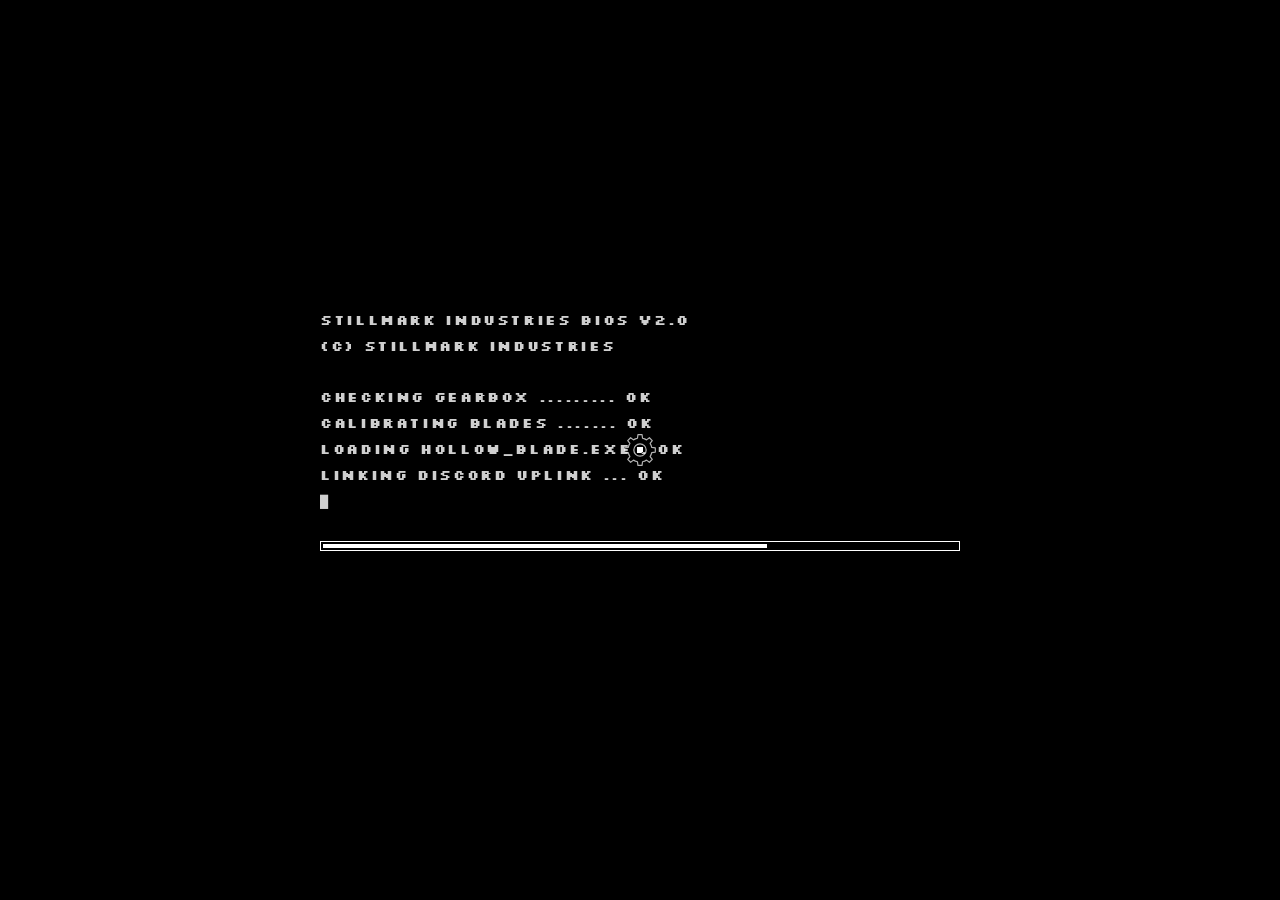
==== index.html @ 7220c311 "Picture blocks keep full width before the picture loads Co-Authored-By: Claude Sonnet 5.5 <noreply@a" ====
﻿<!DOCTYPE html>
<html lang="en">
<head>
<meta charset="utf-8">
<meta name="viewport" content="width=device-width, initial-scale=1, viewport-fit=cover">
<title>Stillmark Industries</title>
<meta name="description" content="Stillmark Industries - home of Hollow Blade.">
<meta name="theme-color" content="#000000">
<meta name="color-scheme" content="dark">
<meta name="mobile-web-app-capable" content="yes">
<meta name="apple-mobile-web-app-capable" content="yes">
<meta name="apple-mobile-web-app-title" content="Stillmark">
<meta name="apple-mobile-web-app-status-bar-style" content="black">
<link rel="manifest" href="manifest.webmanifest">
<link rel="apple-touch-icon" href="icons/apple-touch-icon.png">
<meta property="og:title" content="Stillmark Industries">
<meta property="og:description" content="Home of Hollow Blade. More games soon.">
<link rel="icon" href="data:image/svg+xml,%3Csvg xmlns='http://www.w3.org/2000/svg' viewBox='0 0 32 32'%3E%3Crect width='32' height='32' fill='%23000'/%3E%3Ccircle cx='16' cy='16' r='9' fill='none' stroke='%23fff' stroke-width='4' stroke-dasharray='4 3'/%3E%3C/svg%3E">
<link rel="preconnect" href="https://fonts.googleapis.com">
<link rel="preconnect" href="https://fonts.gstatic.com" crossorigin>
<link href="https://fonts.googleapis.com/css2?family=Silkscreen:wght@400;700&display=swap" rel="stylesheet">
<link rel="stylesheet" href="style.css?v=36">
</head>
<body class="menu">
  <canvas id="fx" aria-hidden="true"></canvas>

  <div class="bg-gears" aria-hidden="true">
    <div class="g" style="--x:-8vmin;--y:-10vmin;--s:44vmin;--d:14"><svg class="gear dim" data-teeth="16" data-outer="100" data-root="86" data-ring="66" data-hub="10" data-spokes="4" style="--t:90s"></svg></div>
    <div class="g" style="--x:calc(100% - 34vmin);--y:calc(100% - 30vmin);--s:56vmin;--d:-20"><svg class="gear dim rev" data-teeth="20" data-outer="100" data-root="88" data-ring="70" data-hub="12" data-spokes="5" style="--t:130s"></svg></div>
    <div class="g" style="--x:calc(100% - 20vmin);--y:-6vmin;--s:26vmin;--d:26"><svg class="gear dim" data-teeth="10" data-outer="100" data-root="82" data-ring="58" data-hub="14" data-spokes="3" style="--t:50s"></svg></div>
    <div class="g" style="--x:6vmin;--y:calc(100% - 18vmin);--s:22vmin;--d:-30"><svg class="gear dim rev" data-teeth="9" data-outer="100" data-root="80" data-ring="56" data-hub="14" data-spokes="3" style="--t:44s"></svg></div>
  </div>

  <main class="stage">
    <div class="gear-wrap flash clicky" title="Give it a spin" aria-hidden="true">
      <svg class="gear main" data-teeth="14" data-outer="100" data-root="84" data-ring="64" data-hub="16" data-spokes="7" style="--t:16s"></svg>
    </div>
    <h1 class="title" data-text="STILLMARK INDUSTRIES" aria-label="Stillmark Industries"></h1>
    <a class="enter" href="games.html" data-go aria-label="Enter">
      <svg viewBox="0 0 200 60" preserveAspectRatio="none" aria-hidden="true"><polygon points="2,30 30,3 170,3 198,30 170,57 30,57"/></svg>
      <span>ENTER</span>
    </a>
    <p class="hint">PRESS <b>ENTER</b> TO CONTINUE</p>
    <nav class="quick" aria-label="Quick links">
      <a href="games.html" data-go>GAMES</a>
      <a href="workshop.html" data-go>WORKSHOP</a>
      <a href="community.html" data-go>COMMUNITY</a>
      <button type="button" data-term>TERMINAL</button>
    </nav>
  </main>

  <div class="hud">
    <button type="button" data-t="sfx">SFX: ON</button>
    <button type="button" data-t="music">MUSIC: ON</button>
  </div>
  <footer class="foot"><span>&copy; STILLMARK INDUSTRIES</span><span id="clock">SYS --:--:--</span></footer>

  <div id="boot" class="boot" role="dialog" aria-label="Start">
    <div class="term">
      <pre class="log"></pre>
      <div class="bar"><i></i></div>
      <p class="start">[ CLICK OR PRESS ANY KEY TO START ]</p>
    </div>
  </div>

  <div class="vignette" aria-hidden="true"></div>
  <div class="scan" aria-hidden="true"></div>
  <div class="wipe on" aria-hidden="true"></div>
  <script src="https://hollowblade-publish.joh71022.workers.dev/site-data.js"></script>
  <script>window.SITE_DATA || document.write('<script src="site-data.js?t=' + Math.floor(Date.now() / 60000) + '"><\/script>');</script>
  <script>window.HB_VER = '36';</script>
  <script src="blocks.js?v=36"></script>
  <script src="render.js?v=36"></script>
  <script src="script.js?v=36"></script>
  <script src="terminal.js?v=36"></script>
  <script src="admin.js?v=36"></script>
</body>
</html>
---- style.css ----
:root { --fg:#fff; --dim:#8a8a8a; --mid:#cfcfcf; --line:#2a2a2a; }
* { box-sizing:border-box; margin:0; padding:0; }
html { background:#000; }
body {
  min-height:100vh; min-height:100dvh; color:var(--fg); background-color:#000;
  background-image:linear-gradient(rgba(255,255,255,.035) 1px,transparent 1px),linear-gradient(90deg,rgba(255,255,255,.035) 1px,transparent 1px);
  background-size:56px 56px; background-position:center;
  font-family:'Silkscreen','Courier New',monospace; font-weight:700; overflow-x:hidden; position:relative;
}
a { color:inherit; text-decoration:none; }
:focus-visible { outline:2px dashed var(--fg); outline-offset:6px; }

/* ---------- atmosphere ---------- */
#fx { position:fixed; inset:0; width:100%; height:100%; z-index:0; pointer-events:none; }
.vignette { position:fixed; inset:0; z-index:30; pointer-events:none; background:radial-gradient(ellipse at center,transparent 45%,rgba(0,0,0,.88) 100%); }
.scan { position:fixed; inset:0; z-index:31; pointer-events:none; opacity:.55; mix-blend-mode:overlay;
  background:repeating-linear-gradient(to bottom,rgba(255,255,255,.06) 0 1px,transparent 1px 3px); animation:scan 8s linear infinite; }
@keyframes scan { to { background-position:0 120px; } }
.bg-gears { position:fixed; inset:0; z-index:0; pointer-events:none; overflow:hidden; }
.bg-gears .g { position:absolute; left:var(--x); top:var(--y); width:var(--s); aspect-ratio:1; opacity:.16;
  transform:translate(calc(var(--mx,0) * var(--d) * 1px),calc(var(--my,0) * var(--d) * 1px)); }

/* ---------- gears ---------- */
.gear { display:block; width:100%; height:100%; fill:none; stroke:currentColor; stroke-width:1.4; stroke-linejoin:round; overflow:visible;
  transform-box:fill-box; transform-origin:center; animation:spin var(--t,20s) linear infinite; }
.gear * { vector-effect:non-scaling-stroke; }
.gear.rev { animation-direction:reverse; }
.gear.dim { color:#fff; stroke-width:1; }
.gear.main { color:var(--mid); stroke-width:1.6; }
@keyframes spin { from { transform:rotate(var(--a0,0deg)); } to { transform:rotate(var(--a1,360deg)); } }
.flash { animation:flash 2.2s ease-in-out infinite; filter:drop-shadow(0 0 10px rgba(255,255,255,.35)); }
@keyframes flash { 0%,100% { opacity:1; } 50% { opacity:.22; } }

/* ---------- shared chrome ---------- */
.foot { position:fixed; left:0; right:0; bottom:0; z-index:5; display:flex; justify-content:space-between; padding:14px 20px;
  font-size:.62rem; letter-spacing:.2em; color:var(--dim); pointer-events:none; }
.hud { position:fixed; right:16px; top:14px; z-index:40; display:flex; gap:8px; }
.hud button { background:#000; color:var(--mid); border:1px solid #444; font:inherit; font-size:.6rem; letter-spacing:.18em; padding:8px 10px; cursor:pointer; transition:.15s; }
.hud button:hover { color:#000; background:#fff; }
.hud button[aria-pressed="false"] { color:#555; border-style:dashed; }
.wipe { position:fixed; inset:0; z-index:60; background:#000; pointer-events:none; clip-path:circle(0% at 50% 50%); transition:clip-path .6s cubic-bezier(.75,0,.25,1); }
.wipe.on { clip-path:circle(80% at 50% 50%); }

/* ---------- menu ---------- */
body.menu { display:grid; place-items:center; }
.stage { position:relative; z-index:2; width:100%; display:grid; place-items:center; padding:0 3vw; }
.gear-wrap { position:absolute; left:50%; top:50%; width:min(52vmin,460px); aspect-ratio:1; margin:calc(min(52vmin,460px) / -2) 0 0 calc(min(52vmin,460px) / -2); z-index:0; }
.title { position:relative; z-index:1; text-align:center; font-size:clamp(1.15rem,5.3vw,5rem); line-height:1.35; letter-spacing:.1em; font-weight:700;
  text-shadow:0 0 18px rgba(255,255,255,.25); }
.title .word { display:inline-block; white-space:nowrap; margin:0 .3em; }
.title .ch { display:inline-block; opacity:0; transform:translateY(.4em) scale(1.3); animation:boot .5s steps(4) forwards; animation-delay:calc(.5s + var(--i) * 55ms); }
@keyframes boot { 60% { opacity:1; } to { opacity:1; transform:none; } }
.title.glitch { animation:jit .22s steps(2) 1; text-shadow:-4px 0 #ff2bd6,4px 0 #00e5ff,0 0 18px rgba(255,255,255,.4); }
@keyframes jit { 0% { transform:translate(3px,0) skewX(-4deg); } 50% { transform:translate(-3px,1px) skewX(3deg); } 100% { transform:none; } }

.enter { position:relative; z-index:1; margin-top:clamp(3.4rem,9vmin,6.5rem); width:clamp(160px,19vw,240px); height:clamp(52px,6vw,74px);
  display:grid; place-items:center; font-size:clamp(1rem,2vw,1.8rem); letter-spacing:.16em; text-indent:.16em;
  opacity:0; animation:fadeup .6s 2.4s forwards, pulse 2s 3s ease-in-out infinite; transition:transform .15s; }
.enter svg { position:absolute; inset:0; width:100%; height:100%; fill:#000; stroke:#fff; stroke-width:3; transition:fill .15s; }
.enter svg polygon { vector-effect:non-scaling-stroke; }
.enter span { position:relative; transition:color .15s; }
.enter:hover, .enter:focus-visible { transform:scale(1.08); }
.enter:hover svg, .enter:focus-visible svg { fill:#fff; }
.enter:hover span, .enter:focus-visible span { color:#000; }
.enter:active { transform:scale(.97); }
@keyframes pulse { 50% { filter:drop-shadow(0 0 14px rgba(255,255,255,.65)); } }
@keyframes fadeup { from { opacity:0; transform:translateY(14px); } to { opacity:1; transform:none; } }
.hint { position:relative; z-index:1; margin-top:1.6rem; font-size:.7rem; letter-spacing:.24em; color:var(--dim); opacity:0; animation:fadeup .6s 3s forwards; }
.hint b { color:var(--fg); animation:blink 1.1s steps(2) infinite; }
@keyframes blink { 50% { opacity:.15; } }

/* ---------- games page ---------- */
body.games { display:flex; flex-direction:column; align-items:center; padding-bottom:70px; }
.top { position:relative; z-index:6; width:100%; padding:14px 20px 8px; }
.back { font-size:.7rem; letter-spacing:.2em; color:var(--mid); padding:8px 0; display:inline-block; transition:.15s; }
.back:hover { color:#fff; transform:translateX(-4px); }
.rise { opacity:0; animation:fadeup .7s calc(.45s + var(--r,0) * .15s) forwards; }
.banner { position:relative; z-index:3; display:grid; place-items:center; width:100%; height:clamp(78px,10.5vw,110px); margin-top:.4rem; text-align:center; line-height:1.15;
  font-size:clamp(1.05rem,2.6vw,2.4rem); letter-spacing:.16em; overflow:hidden;
  clip-path:polygon(0 0,100% 0,98.6% 50%,100% 100%,0 100%,1.4% 50%); transition:filter .15s; }
.banner svg { position:absolute; inset:0; width:100%; height:100%; fill:#000; stroke:#fff; stroke-width:3; transition:fill .15s; }
.banner svg polygon { vector-effect:non-scaling-stroke; }
.banner span { position:relative; transition:color .15s; }
.banner i { font-style:normal; display:inline-block; transition:transform .2s; }
.banner em { position:absolute; top:0; bottom:0; left:-40%; width:30%; background:linear-gradient(100deg,transparent,rgba(255,255,255,.28),transparent); transform:skewX(-20deg); animation:shine 4.5s 1.5s ease-in-out infinite; }
@keyframes shine { 0% { left:-40%; } 40%,100% { left:130%; } }
.banner:hover svg { fill:#fff; }
.banner:hover span { color:#000; }
.banner:hover i:first-child { transform:translateX(-10px); }
.banner:hover i:last-child { transform:translateX(10px); }
.banner:focus-visible { outline-offset:-8px; }

.content { position:relative; z-index:2; display:flex; flex-direction:column; align-items:center; width:100%; padding:0 4vw; }
.soon { margin-top:clamp(1.8rem,5vh,3.4rem); font-size:clamp(1.3rem,3.8vw,3.4rem); letter-spacing:.14em; color:var(--mid); text-align:center; font-weight:700; }
.dots b { animation:dot 1.4s infinite both; }
.dots b:nth-child(2) { animation-delay:.2s; } .dots b:nth-child(3) { animation-delay:.4s; }
@keyframes dot { 0%,60%,100% { opacity:0; } 30% { opacity:1; } }
.slots { display:grid; grid-template-columns:repeat(3,minmax(0,1fr)); gap:clamp(10px,2vw,22px); width:min(100%,760px); margin-top:clamp(1.4rem,4vh,2.4rem); }
.slot { aspect-ratio:4/3; display:grid; place-content:center; text-align:center; gap:.5rem; border:2px dashed #3a3a3a; color:#4a4a4a; position:relative; animation:slotflick 6s infinite; }
.slot:nth-child(2) { animation-delay:-2s; } .slot:nth-child(3) { animation-delay:-4s; }
.slot > span { font-size:clamp(1.4rem,4vw,2.8rem); letter-spacing:.1em; }
.slot small { font-size:.55rem; letter-spacing:.3em; }
.slot::before,.slot::after { content:""; position:absolute; width:10px; height:10px; border:2px solid #666; }
.slot::before { top:-2px; left:-2px; border-right:0; border-bottom:0; } .slot::after { bottom:-2px; right:-2px; border-left:0; border-top:0; }
@keyframes slotflick { 0%,92%,100% { opacity:1; } 94% { opacity:.3; } 96% { opacity:1; } 97% { opacity:.4; } }

.mesh { --B:clamp(120px,22vmin,210px); --u:calc(var(--B) / 220); position:relative; margin-top:clamp(1.6rem,5vh,3rem);
  width:calc(318 * var(--u)); height:calc(220 * var(--u)); }
.mesh .gear { position:absolute; }
.mesh .big { left:0; top:0; width:calc(220 * var(--u)); height:calc(220 * var(--u)); }
.mesh .small { left:calc(192 * var(--u)); top:calc(47 * var(--u)); width:calc(126 * var(--u)); height:calc(126 * var(--u)); }

/* ---------- boot screen ---------- */
body:not(.ready) .title .ch, body:not(.ready) .enter, body:not(.ready) .hint { animation-play-state:paused; }
.boot { position:fixed; inset:0; z-index:70; background:#000; display:grid; place-items:center; cursor:pointer; transition:opacity .6s, transform .6s; }
.boot.out { opacity:0; transform:scale(1.15); pointer-events:none; }
.term { width:min(640px,90vw); }
.log { font:inherit; font-size:clamp(.62rem,1.6vw,.85rem); line-height:1.9; letter-spacing:.12em; color:var(--mid); white-space:pre-wrap; min-height:16em; }
.log::after { content:"\2588"; animation:blink .8s steps(2) infinite; }
.bar { height:10px; border:1px solid #fff; margin-top:1rem; padding:2px; }
.bar i { display:block; height:100%; width:0; background:#fff; transition:width .2s steps(4); }
.start { margin-top:1.4rem; text-align:center; font-size:clamp(.7rem,1.8vw,.95rem); letter-spacing:.2em; opacity:0; }
.boot.done .start { opacity:1; animation:blink 1s steps(2) infinite; }

/* ---------- cursor ---------- */
@media (pointer:fine) {
  body.has-cur, body.has-cur a, body.has-cur button, body.has-cur .clicky { cursor:none; }
}
.cur, .cur-ring { position:fixed; left:0; top:0; z-index:95; pointer-events:none; }
.cur { width:6px; height:6px; margin:-3px 0 0 -3px; background:#fff; mix-blend-mode:difference; }
.cur-ring { width:34px; height:34px; margin:-17px 0 0 -17px; color:#fff; transition:width .2s, height .2s, margin .2s, opacity .2s; opacity:.7; }
.cur-ring .gear { stroke-width:1.2; --t:6s; }
.cur-ring.hot { width:58px; height:58px; margin:-29px 0 0 -29px; opacity:1; }
.cur-ring.hot .gear { --t:1.5s; }
.cur-ring.down { width:24px; height:24px; margin:-12px 0 0 -12px; }

/* ---------- juice ---------- */
.clicky { cursor:pointer; pointer-events:auto; }
.shake { animation:shake .4s linear; }
@keyframes shake { 10%,90% { transform:translate(-2px,1px); } 20%,80% { transform:translate(4px,-2px); } 30%,50%,70% { transform:translate(-6px,2px); } 40%,60% { transform:translate(6px,-1px); } }
.toast { position:fixed; left:50%; top:18%; z-index:75; transform:translate(-50%,0); background:#fff; color:#000; padding:12px 20px; font-size:clamp(.8rem,2vw,1.2rem); letter-spacing:.2em; white-space:nowrap;
  animation:toast 2.4s forwards; pointer-events:none; }
@keyframes toast { 0% { opacity:0; transform:translate(-50%,-20px) scale(1.4); } 10%,80% { opacity:1; transform:translate(-50%,0); } 100% { opacity:0; } }
html.overdrive { filter:invert(1); }
html.overdrive body { background-size:28px 28px; }
html.overdrive .flash { animation-duration:.4s; }

/* ---------- games extras ---------- */
.sub { position:relative; z-index:3; margin-top:.7rem; font-size:.65rem; letter-spacing:.24em; color:var(--dim); }
.ticker { position:relative; z-index:3; width:100%; margin-top:1rem; overflow:hidden; border-top:1px solid #333; border-bottom:1px solid #333; background:rgba(0,0,0,.6); }
.track { display:flex; width:max-content; animation:tick 40s linear infinite; }
.track span { padding:7px 0; font-size:.68rem; letter-spacing:.24em; color:var(--mid); white-space:nowrap; }
@keyframes tick { to { transform:translateX(-50%); } }
.slot { font:inherit; background:rgba(0,0,0,.5); cursor:pointer; transition:color .15s, border-color .15s, background .15s; }
.slot:hover { color:#bbb; border-color:#aaa; }
.slot.denied { color:#000; background:#fff; border-color:#fff; animation:shake .4s linear; }

/* ---------- devs ---------- */
.devs { width:min(100%,820px); margin-top:clamp(2rem,6vh,3.4rem); text-align:center; }
.devs h3 { font-size:clamp(.9rem,2.2vw,1.4rem); letter-spacing:.3em; color:var(--mid); margin-bottom:1.4rem; }
.dev-grid { gap:clamp(10px,2vw,22px); }
.dev { position:relative; display:grid; justify-items:center; gap:.6rem; padding:1.4rem .8rem 1rem; background:rgba(0,0,0,.65); border:2px solid #555;
  transition:transform .18s, background .18s, border-color .18s, color .18s; }
.dev::before,.dev::after { content:""; position:absolute; width:12px; height:12px; border:2px solid #fff; transition:.18s; }
.dev::before { top:-2px; left:-2px; border-right:0; border-bottom:0; } .dev::after { bottom:-2px; right:-2px; border-left:0; border-top:0; }
.dev .av { --S:clamp(60px,10vw,88px); --k:calc(var(--S) / (2 * var(--r))); display:block; width:var(--S); height:var(--S); border:2px solid #fff; border-radius:50%; background-color:#000; transition:.18s; }
.dev .av.pfp { box-sizing:content-box; margin:-2px; background-image:url(assets/profiles.png); background-repeat:no-repeat; image-rendering:auto;
  background-size:calc(398 * var(--k)) calc(1004 * var(--k));
  background-position:calc(-1 * (var(--cx) - var(--r)) * var(--k)) calc(-1 * (var(--cy) - var(--r)) * var(--k)); }
.dev strong { font-size:clamp(.72rem,1.8vw,1.05rem); letter-spacing:.1em; word-break:break-word; }
.dev small { font-size:.58rem; letter-spacing:.2em; color:var(--dim); }
.dev em { font-style:normal; font-size:.58rem; letter-spacing:.2em; color:#555; transition:.18s; }
.dev.main { border-color:#fff; padding-top:2rem; padding-bottom:1.3rem; box-shadow:0 0 22px rgba(255,255,255,.18); }
.dev.main .av { --S:clamp(72px,12vw,108px); }
.dev .crown { position:absolute; top:-1px; left:50%; transform:translate(-50%,-50%); background:#fff; color:#000; padding:4px 10px; font-size:.58rem; letter-spacing:.24em; text-decoration:none; white-space:nowrap; }
.dev:hover, .dev:focus-visible { transform:translateY(-6px); background:#fff; color:#000; border-color:#fff; }
.dev:hover .av, .dev:focus-visible .av { border-color:#000; }
.dev:hover small, .dev:hover em, .dev:focus-visible small, .dev:focus-visible em { color:#000; }
.dev:hover .crown { background:#000; color:#fff; }
.tiktok { display:none; }
.tiktok-old { display:inline-grid; gap:.4rem; margin-top:1.6rem; padding:.9rem 1.6rem; border:2px solid #fff; background:rgba(0,0,0,.65); transition:.18s; }
.tiktok span { font-size:.6rem; letter-spacing:.26em; color:var(--dim); transition:.18s; }
.tiktok b { font-size:clamp(.75rem,2vw,1.1rem); letter-spacing:.12em; }
.tiktok:hover, .tiktok:focus-visible { background:#fff; color:#000; transform:scale(1.04); }
.tiktok:hover span { color:#000; }

/* ---------- game info pages ---------- */
.banner + .banner { margin-top:.9rem; }
.banner span { padding:0 6%; }
body.gamepage { display:flex; flex-direction:column; align-items:center; padding-bottom:70px; }
.hero { position:relative; z-index:2; width:min(100%,var(--pw,760px)); padding:clamp(1rem,5vh,3rem) 5vw 0; text-align:center; display:grid; justify-items:center; }
.hero-gear { z-index:0; top:clamp(110px,22vh,190px); width:min(60vmin,420px); margin:calc(min(60vmin,420px) / -2) 0 0 calc(min(60vmin,420px) / -2); opacity:.6; }
.kicker, .gtitle, .info, .cta { position:relative; z-index:1; }
.kicker { font-size:.7rem; letter-spacing:.3em; color:var(--dim); margin-bottom:1rem; }
.gtitle { font-size:clamp(1.8rem,7.4vw,4.8rem); line-height:1.25; letter-spacing:.1em; text-shadow:0 0 22px rgba(255,255,255,.3); }
.info { width:100%; margin-top:clamp(2.4rem,7vh,4rem); border:2px solid #fff; background:rgba(0,0,0,.78); padding:1.4rem 1.2rem 1.5rem; text-align:left; }
.info::before,.info::after { content:""; position:absolute; width:14px; height:14px; border:2px solid #fff; background:#000; }
.info::before { top:-8px; left:-8px; } .info::after { bottom:-8px; right:-8px; }
.info dl { display:grid; gap:.7rem; }
.info dl div { display:flex; justify-content:space-between; gap:1rem; border-bottom:1px dashed #333; padding-bottom:.6rem; }
.info dt { font-size:.62rem; letter-spacing:.24em; color:var(--dim); }
.info dd { font-size:clamp(.7rem,1.8vw,.95rem); letter-spacing:.12em; text-align:right; }
.blurb { margin-top:1.2rem; font-size:.7rem; line-height:2; letter-spacing:.16em; color:var(--mid); }
.cta { margin-top:2rem; width:clamp(220px,34vw,320px); height:clamp(56px,7vw,76px); display:grid; place-items:center;
  font-size:clamp(.85rem,1.9vw,1.3rem); letter-spacing:.14em; transition:transform .15s; animation:fadeup .7s calc(.45s + var(--r,0) * .15s) forwards, pulse 2s 2s ease-in-out infinite; }
.cta svg { position:absolute; inset:0; width:100%; height:100%; fill:#000; stroke:#fff; stroke-width:3; transition:fill .15s; }
.cta svg polygon { vector-effect:non-scaling-stroke; }
.cta span { position:relative; transition:color .15s; }
.cta:hover, .cta:focus-visible { transform:scale(1.08); }
.cta:hover svg, .cta:focus-visible svg { fill:#fff; }
.cta:hover span, .cta:focus-visible span { color:#000; }
.cta:active { transform:scale(.97); }

/* ---------- volume popup ---------- */
.volpop { position:fixed; top:54px; right:16px; z-index:41; display:grid; gap:12px; padding:14px; background:#000; border:1px solid #666; min-width:200px; }
.volpop[hidden] { display:none; }
.volpop label { display:grid; gap:8px; font-size:.58rem; letter-spacing:.2em; color:var(--mid); }
.volpop input[type=range] { width:100%; accent-color:#fff; background:transparent; }
body.has-cur .volpop, body.has-cur .volpop * { cursor:auto; }
@media (max-width:640px) { .volpop { top:auto; bottom:84px; right:12px; } }

.musichint { position:fixed; left:50%; bottom:46px; transform:translateX(-50%); z-index:45; padding:6px 12px; border:1px solid #666; background:#000; font-size:.58rem; letter-spacing:.22em; color:var(--mid); pointer-events:none; white-space:nowrap; animation:blink 1.4s steps(2) infinite; }
.musichint[hidden] { display:none; }

/* ---------- nav links, terminal ---------- */
.top { display:flex; flex-wrap:wrap; align-items:center; gap:.4rem 1.6rem; }
.lk, .quick a, .quick button { font:inherit; font-size:.7rem; letter-spacing:.22em; color:var(--mid); background:none; border:0; padding:8px 0; cursor:pointer; transition:.15s; }
.lk:hover, .quick a:hover, .quick button:hover { color:#fff; text-shadow:0 0 10px #fff; }
.quick { position:relative; z-index:1; display:flex; gap:clamp(1rem,4vw,2.4rem); margin-top:1rem; opacity:0; animation:fadeup .6s 3.3s forwards; }
.term-ov { position:fixed; inset:0; z-index:85; background:rgba(0,0,0,.72); display:grid; place-items:center; padding:4vw; }
.term-ov[hidden] { display:none; }
.tbox { width:min(740px,100%); height:min(72vh,540px); display:grid; grid-template-rows:auto 1fr auto; background:#000; border:2px solid #fff; box-shadow:0 0 40px rgba(255,255,255,.2); }
.tbar { display:flex; justify-content:space-between; align-items:center; padding:8px 12px; border-bottom:1px solid #444; font-size:.62rem; letter-spacing:.2em; color:var(--mid); }
.tbar .tx { background:none; border:1px solid #666; color:#fff; font:inherit; font-size:.6rem; padding:4px 8px; }
.tbar .tx:hover { background:#fff; color:#000; }
.tout { overflow:auto; padding:12px; font-size:.68rem; line-height:1.9; letter-spacing:.08em; white-space:pre-wrap; word-break:break-word; }
.tout .cmd { color:#fff; margin-top:.4rem; } .tout .ok { color:#d0ffd0; } .tout .err { color:#ff9a9a; } .tout .dim { color:var(--dim); }
.tin { display:flex; gap:.6rem; align-items:center; padding:10px 12px; border-top:1px solid #444; }
.tin b { color:#fff; }
.tin input { flex:1; min-width:0; background:transparent; border:0; outline:0; color:#fff; font:inherit; font-size:.8rem; letter-spacing:.08em; caret-color:#fff; }
body.has-cur .term-ov, body.has-cur .term-ov * { cursor:auto; }
body.has-cur .term-ov button { cursor:pointer; }
.rain { position:fixed; inset:0; z-index:84; pointer-events:none; }

/* ---------- workshop ---------- */
.wk { padding-bottom:3rem; }
.counter { display:grid; gap:.3rem; margin-top:1.2rem; }
.counter b { font-size:clamp(2.6rem,10vw,5.4rem); letter-spacing:.06em; text-shadow:0 0 22px rgba(255,255,255,.4); }
.counter small { font-size:.8rem; letter-spacing:.4em; color:var(--mid); }
.counter span { font-size:.62rem; letter-spacing:.2em; color:var(--dim); }
.bigcog { width:clamp(190px,46vw,300px); aspect-ratio:1; margin:1.8rem 0 2rem; background:none; border:0; color:#fff; padding:0;
  filter:drop-shadow(0 0 14px rgba(255,255,255,.35)); transition:transform .08s, filter .15s; touch-action:manipulation; -webkit-tap-highlight-color:transparent; user-select:none; }
.bigcog:hover { filter:drop-shadow(0 0 26px rgba(255,255,255,.75)); }
.bigcog:active { transform:scale(.93); }
.bigcog .gear { stroke-width:2; }
.shop { display:grid; gap:10px; width:100%; }
.up { display:grid; grid-template-columns:1fr auto; gap:.25rem 1rem; text-align:left; padding:.9rem 1rem; background:rgba(0,0,0,.78); border:2px solid #666; color:#fff; font:inherit; cursor:pointer; transition:.15s; }
.up b { font-size:clamp(.78rem,2vw,1rem); letter-spacing:.12em; }
.up em { font-style:normal; font-size:.7rem; letter-spacing:.14em; text-align:right; }
.up small { font-size:.58rem; letter-spacing:.2em; color:var(--dim); }
.up i { font-style:normal; font-size:.58rem; letter-spacing:.18em; text-align:right; color:var(--dim); }
.up:hover:not(.off) { background:#fff; color:#000; border-color:#fff; transform:translateX(4px); }
.up:hover:not(.off) small, .up:hover:not(.off) i { color:#000; }
.up.off { opacity:.45; }
.ach { width:100%; margin-top:2rem; text-align:left; }
.ach h3 { font-size:.8rem; letter-spacing:.3em; color:var(--mid); margin-bottom:.9rem; }
.ach h3 span { color:var(--dim); margin-left:.6rem; }
.ach ul { list-style:none; display:grid; grid-template-columns:repeat(auto-fit,minmax(200px,1fr)); gap:8px; }
.ach li { display:grid; gap:.2rem; padding:.7rem .8rem; border:1px dashed #444; background:rgba(0,0,0,.6); }
.ach li b { font-size:.7rem; letter-spacing:.14em; }
.ach li small { font-size:.54rem; letter-spacing:.16em; color:var(--dim); }
.ach li.locked { opacity:.5; }
.ach li.got { border:2px solid #fff; box-shadow:0 0 12px rgba(255,255,255,.2); }
.ghost { margin-top:2rem; background:none; border:1px solid #444; color:var(--dim); font:inherit; font-size:.58rem; letter-spacing:.2em; padding:9px 14px; cursor:pointer; }
.ghost:hover { color:#000; background:#fff; }
.float { position:fixed; z-index:90; pointer-events:none; font-weight:700; font-size:1.4rem; letter-spacing:.08em; text-shadow:0 0 10px #fff; animation:floatup .9s ease-out forwards; }
@keyframes floatup { to { transform:translateY(-80px); opacity:0; } }

/* ---------- data-driven bits ---------- */
#game-list { width:100%; position:relative; z-index:3; }
.dev-grid { display:flex; flex-wrap:wrap; justify-content:center; align-items:flex-end; }
.dev { flex:1 1 190px; max-width:250px; }
.dev.main { max-width:290px; flex-basis:215px; }
.dev .av.ltr { display:grid; place-items:center; font-size:clamp(1.6rem,4vw,2.6rem); }
.dev .av.img { background-size:cover; background-position:center; }
.socials { display:flex; flex-wrap:wrap; justify-content:center; gap:12px; margin-top:1.6rem; }
.social { display:inline-grid; gap:.4rem; padding:.9rem 1.6rem; border:2px solid #fff; background:rgba(0,0,0,.65); transition:.18s; text-align:center; }
.social span { font-size:.6rem; letter-spacing:.26em; color:var(--dim); transition:.18s; }
.social b { font-size:clamp(.7rem,2vw,1rem); letter-spacing:.12em; }
.social:hover, .social:focus-visible { background:#fff; color:#000; transform:scale(1.04); }
.social:hover span { color:#000; }
.cta-row { position:relative; z-index:1; display:grid; justify-items:center; gap:14px; }
.cta-row .cta { margin-top:2rem; }
.cta-row .cta + .cta { margin-top:0; }
.draft-tag { position:fixed; left:50%; bottom:46px; transform:translateX(-50%); z-index:50; background:#fff; color:#000; font-size:.58rem; letter-spacing:.2em; padding:5px 10px; pointer-events:none; white-space:nowrap; }

/* centering: trailing letter-spacing pushes text left, so pad the start by the same amount */
.gtitle { text-indent:.1em; }
.title { text-indent:.1em; }
.banner span { text-indent:.16em; }
.soon, .kicker, .devs h3 { text-indent:.14em; }
.gtitle { max-width:100%; overflow-wrap:anywhere; }

/* ---------- dev cards (v2), icons, shapes ---------- */
.dev { padding:1.4rem .8rem 1rem; }
.dev-link { display:grid; justify-items:center; gap:.55rem; color:inherit; }
.dev .bio { font-size:.58rem; letter-spacing:.12em; line-height:1.9; color:var(--mid); max-width:22ch; overflow-wrap:anywhere; }
.dev:hover .bio, .dev:focus-within .bio { color:#000; }
.dev-links { display:flex; flex-wrap:wrap; justify-content:center; gap:.3rem .9rem; }
.dev-links a { font-size:.56rem; letter-spacing:.18em; color:#777; padding:3px 0; transition:.15s; }
.dev-links a:hover { color:#fff; text-shadow:0 0 8px #fff; }
.dev:hover .dev-links a { color:#444; } .dev:hover .dev-links a:hover { color:#000; text-shadow:none; text-decoration:underline; }
.dev .av.shape-square { border-radius:0; }
.dev .av.shape-hex { border:0; border-radius:0; clip-path:polygon(25% 0,75% 0,100% 50%,75% 100%,25% 100%,0 50%); outline:0; }
.dev:hover .av.shape-hex { filter:invert(1); }
.dev .av.img { background-size:cover; background-position:center; background-repeat:no-repeat; }
.bicon { position:absolute; left:3%; top:50%; width:clamp(40px,7vw,70px); aspect-ratio:1; transform:translateY(-50%); background-size:cover; background-position:center; border:2px solid #fff; z-index:1; }
.banner:hover .bicon { border-color:#000; }
.gicon { position:relative; z-index:1; width:clamp(84px,18vw,128px); aspect-ratio:1; margin-bottom:1.2rem; background-size:cover; background-position:center; border:2px solid #fff; box-shadow:0 0 22px rgba(255,255,255,.3); }
.status { position:relative; z-index:1; margin-top:1rem; padding:6px 12px; border:1px solid #fff; font-size:.62rem; letter-spacing:.26em; background:rgba(0,0,0,.7); }

/* ---------- mod panel ---------- */
.adm-th { flex:none; width:44px; height:44px; background-size:cover; background-position:center; border:1px solid #666; }
.adm-img { display:grid; gap:8px; }
.adm-lbl { font-size:.58rem; letter-spacing:.2em; color:var(--mid); }
.adm-imgrow { display:flex; gap:12px; align-items:flex-start; flex-wrap:wrap; }
.adm-prev { flex:none; width:96px; height:96px; border:2px solid #fff; background-size:cover; background-position:center; background-color:#111; }
.adm-prev.empty { border-style:dashed; border-color:#555; }
.adm-imgctl { display:grid; gap:8px; flex:1 1 220px; min-width:0; }
.adm-form input[type=file] { font-size:.6rem; color:var(--mid); }
.adm-form select { background:#000; color:#fff; border:1px solid #666; padding:10px; font-size:.75rem; letter-spacing:.1em; }
.adm-msg.ok { color:#d0ffd0; }
.adm { position:fixed; inset:0; z-index:88; background:rgba(0,0,0,.86); overflow:auto; padding:4vw; display:grid; place-items:start center; }
.adm[hidden] { display:none; }
.adm-box { width:min(780px,100%); background:#000; border:2px solid #fff; box-shadow:0 0 40px rgba(255,255,255,.2); }
.adm-bar { display:flex; justify-content:space-between; align-items:center; padding:10px 14px; border-bottom:1px solid #444; letter-spacing:.24em; font-size:.8rem; }
.adm .tx { background:none; border:1px solid #666; color:#fff; font:inherit; font-size:.6rem; padding:4px 8px; cursor:pointer; }
.adm button, .adm input, .adm textarea { font:inherit; }
.adm-tabs { display:flex; border-bottom:1px solid #444; }
.adm-tabs button { flex:1; background:none; border:0; border-right:1px solid #333; color:var(--dim); font-size:.62rem; letter-spacing:.2em; padding:12px 4px; cursor:pointer; }
.adm-tabs button.on { background:#fff; color:#000; }
.adm-status { padding:8px 14px; font-size:.55rem; letter-spacing:.18em; color:var(--dim); border-bottom:1px dashed #333; }
.adm-body { padding:14px; }
.adm-list { list-style:none; display:grid; gap:8px; margin-top:12px; }
.adm-list li { display:flex; flex-wrap:wrap; justify-content:space-between; align-items:center; gap:10px; padding:10px 12px; border:1px solid #444; background:rgba(255,255,255,.03); }
.adm-t { display:grid; gap:4px; min-width:0; }
.adm-t b { font-size:.8rem; letter-spacing:.1em; overflow-wrap:anywhere; }
.adm-t small, .adm-hint, .adm-note { font-size:.55rem; letter-spacing:.14em; color:var(--dim); line-height:1.8; overflow-wrap:anywhere; }
.adm-empty { color:var(--dim); font-size:.65rem; letter-spacing:.16em; }
.adm-btns { display:flex; flex-wrap:wrap; gap:6px; }
.adm-btns button, .adm-add button, .adm-form button { background:#000; color:#fff; border:1px solid #666; font-size:.58rem; letter-spacing:.16em; padding:8px 10px; cursor:pointer; }
.adm-btns button:hover, .adm-add button:hover, .adm-form button:hover { background:#fff; color:#000; }
.adm button.big { border:2px solid #fff; padding:12px 16px; font-size:.7rem; }
.adm-form { display:grid; gap:12px; }
.adm-form h4 { font-size:.8rem; letter-spacing:.24em; margin-top:.4rem; }
.adm-form label { display:grid; gap:6px; font-size:.58rem; letter-spacing:.2em; color:var(--mid); }
.adm-form label.chk { display:flex; align-items:center; gap:10px; }
.adm-form input[type=text], .adm-form input[type=password], .adm-form textarea { width:100%; background:#000; color:#fff; border:1px solid #666; padding:10px; font-size:.75rem; letter-spacing:.06em; outline:0; resize:vertical; }
.adm-form input:focus, .adm-form textarea:focus { border-color:#fff; box-shadow:0 0 10px rgba(255,255,255,.3); }
.adm-msg { min-height:1em; font-size:.62rem; letter-spacing:.14em; color:#ff9a9a; overflow-wrap:anywhere; }
body.has-cur .adm, body.has-cur .adm * { cursor:auto; }
body.has-cur .adm button { cursor:pointer; }

/* ---------- responsive / a11y ---------- */
@media (max-width:640px) {
  .dev { max-width:100%; flex-basis:100%; }
  .dev.main { order:-1; max-width:100%; flex-basis:100%; }
}
@media (max-width:640px) {
  .title { font-size:clamp(1.5rem,9.5vw,2.6rem); }
  .hud { top:auto; bottom:40px; right:12px; }
  .foot { padding:12px; }
  .banner { letter-spacing:.1em; }
}
@media (prefers-reduced-motion:reduce) {
  .gear,.scan,.enter,.hint b,.banner em,.slot,.dots b,.track,.shake,.toast { animation:none !important; }
  .flash { animation:none; opacity:1; }
  .title .ch,.rise,.enter,.hint,.quick,.cta { animation:none !important; opacity:1; transform:none; }
  .wipe { transition:none; }
}

/* ================= built game pages (blocks) ================= */
.gbanner { position:relative; z-index:1; width:100%; aspect-ratio:3 / 1; max-height:300px; margin-bottom:1.4rem; background-size:cover; background-position:center; border:2px solid var(--accent,#fff); box-shadow:0 0 24px rgba(255,255,255,.12); }
body.built .hero { width:min(100%,var(--pw,900px)); }
.bk-page { position:relative; z-index:1; width:100%; margin-top:clamp(1.6rem,5vh,3rem); text-align:left; display:grid; gap:1.7rem; }
.bk { min-width:0; }
.bk.center { text-align:center; }
.bk-h { letter-spacing:.14em; line-height:1.4; padding-bottom:.55rem; border-bottom:2px solid var(--accent,#fff); text-shadow:0 0 14px rgba(255,255,255,.18); }
h2.bk-h { font-size:clamp(1.3rem,4vw,2.4rem); } h3.bk-h { font-size:clamp(1.1rem,3vw,1.7rem); } h4.bk-h { font-size:.95rem; }
.bk-sub { font-size:.8rem; letter-spacing:.24em; color:var(--mid); margin-bottom:.9rem; }
.bk-text p, .bk-callout p, .bk-ans p, .bk-log p, .bk-col p { font-size:.78rem; line-height:2.1; letter-spacing:.07em; color:#e4e4e4; margin-bottom:1rem; overflow-wrap:anywhere; }
.bk-text p:last-child, .bk-callout p:last-child, .bk-col p:last-child { margin-bottom:0; }
.bk a:not(.bk-btn):not(.social) { color:#fff; border-bottom:1px solid var(--accent,#fff); }
.bk a:not(.bk-btn):not(.social):hover { background:var(--accent,#fff); color:#000; }
.bk code { background:#1b1b1b; padding:2px 6px; font-size:.9em; }
.bk-empty { padding:26px; border:2px dashed #444; color:var(--dim); font-size:.62rem; letter-spacing:.22em; text-align:center; }
.bk-quote { margin:0; padding:.4rem 0 .4rem 1.1rem; border-left:4px solid var(--accent,#fff); }
.bk-quote p { font-size:clamp(.95rem,2.4vw,1.35rem); line-height:1.7; letter-spacing:.06em; }
.bk-quote cite { display:block; margin-top:.6rem; font-style:normal; font-size:.65rem; letter-spacing:.2em; color:var(--dim); }
.bk-callout { padding:14px 16px; border:2px solid var(--accent,#fff); background:rgba(0,0,0,.6); }
.bk-callout.tone-warning { border-color:#ffb000; } .bk-callout.tone-success { border-color:#7cff7c; }
.bk-list ul, .bk-list ol { padding-left:1.4rem; display:grid; gap:.55rem; font-size:.78rem; line-height:1.9; letter-spacing:.07em; }
.bk-list ul.st-bullets { list-style:square; } .bk-list ul.st-checks { list-style:none; padding-left:0; }
.bk-list ul.st-checks li::before { content:'[+] '; color:var(--accent,#fff); }
.bk-cols { display:grid; gap:20px; } .bk-cols.n2 { grid-template-columns:repeat(2,minmax(0,1fr)); } .bk-cols.n3 { grid-template-columns:repeat(3,minmax(0,1fr)); } .bk-cols.n4 { grid-template-columns:repeat(4,minmax(0,1fr)); }
.bk-image { margin:0; text-align:center; } .bk-image img { width:100%; border:2px solid #444; cursor:zoom-in; display:block; transition:.15s; } .bk-image img:hover { border-color:var(--accent,#fff); }
.bk-image { margin-inline:auto; } .bk-image.sz-full { width:100%; } .bk-image.sz-wide { width:88%; } .bk-image.sz-medium { width:62%; } .bk-image.sz-small { width:38%; }
.bk-image figcaption, .bk-video figcaption { margin-top:.6rem; font-size:.6rem; letter-spacing:.18em; color:var(--dim); }
.bk-gallery { display:grid; gap:10px; } .bk-gallery.c2 { grid-template-columns:repeat(2,1fr); } .bk-gallery.c3 { grid-template-columns:repeat(3,1fr); } .bk-gallery.c4 { grid-template-columns:repeat(4,1fr); }
.bk-thumb { aspect-ratio:16 / 10; background-size:cover; background-position:center; border:2px solid #444; padding:0; cursor:zoom-in; transition:.15s; }
.bk-thumb:hover, .bk-thumb:focus-visible { border-color:var(--accent,#fff); transform:scale(1.02); }
.bk-video { margin:0; } .bk-frame { position:relative; width:100%; border:2px solid #444; background:#000; } .bk-frame.r169 { aspect-ratio:16 / 9; }
.bk-frame iframe { position:absolute; inset:0; width:100%; height:100%; border:0; }
.bk-embed .bk-frame { position:relative; } .bk-embed .bk-frame iframe { position:static; height:100%; }
.bk-buttons { display:flex; flex-wrap:wrap; gap:12px; }
.bk.center .bk-buttons { justify-content:center; }
.bk-btn { display:inline-block; padding:14px 26px; border:2px solid var(--accent,#fff); background:#000; color:#fff; font-size:.8rem; letter-spacing:.2em; text-align:center; transition:.15s; }
.bk-btn.solid { background:var(--accent,#fff); color:#000; }
.bk-btn:hover, .bk-btn:focus-visible { transform:translateY(-3px); box-shadow:0 0 18px var(--accent,#fff); }
.bk-btn.off { opacity:.4; pointer-events:none; }
.bk-download { display:grid; gap:12px; padding:18px; border:2px solid var(--accent,#fff); background:rgba(0,0,0,.75); box-shadow:0 0 22px rgba(255,255,255,.1); }
.bk-dl-top { display:flex; gap:14px; align-items:center; }
.bk-dl-ico { flex:none; display:grid; place-items:center; width:48px; height:48px; border:2px solid var(--accent,#fff); font-size:1.4rem; }
.bk-dl-info { display:grid; gap:4px; min-width:0; } .bk-dl-info strong { font-size:clamp(.85rem,2.2vw,1.2rem); letter-spacing:.12em; overflow-wrap:anywhere; }
.bk-dl-info small { font-size:.6rem; letter-spacing:.18em; color:var(--dim); overflow-wrap:anywhere; }
.bk-dl-note { font-size:.7rem; line-height:1.9; letter-spacing:.06em; color:var(--mid); }
.bk-download .bk-btn { justify-self:start; }
.bk-countdown { display:grid; gap:6px; text-align:center; padding:18px; border:2px solid var(--accent,#fff); background:rgba(0,0,0,.6); }
.bk-countdown small { font-size:.7rem; letter-spacing:.3em; color:var(--mid); } .bk-cd-num { font-size:clamp(1.3rem,5vw,2.8rem); letter-spacing:.12em; text-shadow:0 0 18px rgba(255,255,255,.3); }
.bk-facts dl, .bk-req dl { display:grid; gap:.7rem; }
.bk-facts dl div, .bk-req dl div { display:flex; justify-content:space-between; gap:1rem; border-bottom:1px dashed #333; padding-bottom:.6rem; }
.bk-facts dt, .bk-req dt { font-size:.62rem; letter-spacing:.24em; color:var(--dim); } .bk-facts dd, .bk-req dd { font-size:.8rem; letter-spacing:.1em; text-align:right; overflow-wrap:anywhere; }
.bk-facts, .bk-req { padding:16px; border:1px solid #444; background:rgba(0,0,0,.55); }
.bk-req { display:grid; grid-template-columns:repeat(auto-fit,minmax(240px,1fr)); gap:22px; }
.bk-faq details { border:1px solid #444; background:rgba(0,0,0,.55); margin-bottom:8px; }
.bk-faq summary { padding:12px 14px; cursor:pointer; font-size:.8rem; letter-spacing:.12em; } .bk-faq summary:hover { background:#fff; color:#000; }
.bk-faq details[open] summary { border-bottom:1px dashed #444; } .bk-ans { padding:10px 14px 2px; }
.bk-log article { padding:0 0 .4rem 1rem; margin-bottom:1rem; border-left:3px solid var(--accent,#fff); }
.bk-log header { display:flex; gap:12px; align-items:baseline; margin-bottom:.4rem; } .bk-log header b { font-size:.9rem; letter-spacing:.14em; } .bk-log header small { font-size:.6rem; letter-spacing:.2em; color:var(--dim); }
.bk-credits div { display:flex; justify-content:space-between; gap:1rem; padding:.55rem 0; border-bottom:1px dashed #333; } .bk-credits b { font-size:.8rem; letter-spacing:.12em; } .bk-credits small { font-size:.6rem; letter-spacing:.2em; color:var(--dim); text-align:right; }
.bk-socials .socials { justify-content:flex-start; margin-top:0; } .bk.center .bk-socials .socials { justify-content:center; }
.bk-hr { border:0; border-top:2px solid #444; margin:0; } .bk-hr.st-dashed { border-top-style:dashed; } .bk-hr.st-dots { border-top:4px dotted #666; }
.lbx { position:fixed; inset:0; z-index:96; background:rgba(0,0,0,.92); display:grid; place-items:center; align-content:center; gap:12px; padding:4vw; }
.lbx img { max-width:92vw; max-height:78vh; border:2px solid #fff; object-fit:contain; } .lbx-cap { font-size:.7rem; letter-spacing:.18em; color:var(--mid); }
.lbx button { position:absolute; background:#000; color:#fff; border:1px solid #fff; font:inherit; font-size:.8rem; padding:10px 14px; cursor:pointer; } .lbx button:hover { background:#fff; color:#000; }
.lbx-x { top:16px; right:16px; } .lbx-n { left:16px; top:50%; } .lbx-n.lbx-r { left:auto; right:16px; }
body.has-cur .lbx, body.has-cur .lbx * { cursor:auto; } body.has-cur .lbx button { cursor:pointer; }

/* ================= page builder (mod panel) ================= */
.bld { display:grid; gap:14px; }
.bld-bar-top { display:flex; flex-wrap:wrap; gap:10px; align-items:center; justify-content:space-between; } .bld-bar-top b { font-size:.8rem; letter-spacing:.18em; }
.bld button, .bld-card button { background:#000; color:#fff; border:1px solid #666; font:inherit; font-size:.56rem; letter-spacing:.14em; padding:7px 9px; cursor:pointer; } .bld button:hover { background:#fff; color:#000; }
.bld input[type=text], .bld textarea, .bld select { width:100%; background:#000; color:#fff; border:1px solid #666; padding:9px; font:inherit; font-size:.72rem; letter-spacing:.05em; outline:0; resize:vertical; }
.bld input[type=text]:focus, .bld textarea:focus, .bld select:focus { border-color:#fff; box-shadow:0 0 10px rgba(255,255,255,.25); } .bld input[type=file] { font-size:.6rem; color:var(--mid); max-width:100%; }
.bld-look { border:1px solid #444; padding:10px 12px; } .bld-look summary { cursor:pointer; font-size:.62rem; letter-spacing:.2em; color:var(--mid); } .bld-look[open] { display:grid; gap:12px; }
.bld-pal-wrap { display:grid; gap:8px; padding:12px; border:1px solid #444; background:rgba(255,255,255,.03); }
.bld-pal-row { display:flex; flex-wrap:wrap; gap:6px; align-items:center; } .bld-pal-row small { width:62px; font-size:.5rem; letter-spacing:.2em; color:var(--dim); }
.bld-pal { border-style:dashed !important; cursor:grab !important; } .bld-pal:active { cursor:grabbing !important; }
.bld-starters { display:flex; flex-wrap:wrap; gap:8px; align-items:center; padding:12px; border:2px dashed #fff; } .bld-starters[hidden] { display:none; } .bld-starters b { font-size:.62rem; letter-spacing:.2em; } .bld-starters small { font-size:.54rem; letter-spacing:.14em; color:var(--dim); }
.bld-list { list-style:none; display:grid; gap:10px; padding-bottom:6px; }
.bld-card { border:1px solid #555; background:#050505; transition:box-shadow .1s, opacity .1s; } .bld-card.open { border-color:#fff; } .bld-card.dragging { opacity:.35; }
.bld-card.drop-before { box-shadow:0 -4px 0 0 #fff; } .bld-card.drop-after { box-shadow:0 4px 0 0 #fff; }
.bld-head { display:flex; flex-wrap:wrap; gap:8px 10px; align-items:center; padding:8px 10px; }
.bld-grip { flex:none; cursor:grab; user-select:none; padding:6px 8px; border:1px dashed #666; font-size:.7rem; letter-spacing:.1em; color:var(--mid); } .bld-grip:active { cursor:grabbing; }
.bld-type { font-size:.62rem; letter-spacing:.2em; padding:3px 8px; background:#fff; color:#000; }
.bld-sum { flex:1 1 120px; min-width:0; font-size:.58rem; letter-spacing:.1em; color:var(--dim); overflow:hidden; text-overflow:ellipsis; white-space:nowrap; }
.bld-acts { display:flex; flex-wrap:wrap; gap:5px; margin-left:auto; }
.bld-body { display:grid; gap:12px; padding:12px; border-top:1px dashed #555; }
.bld-field { display:grid; gap:6px; } .bld-field label, .adm-lbl { font-size:.56rem; letter-spacing:.2em; color:var(--mid); }
.bld-end { padding:16px; border:2px dashed #555; text-align:center; font-size:.58rem; letter-spacing:.2em; color:var(--dim); } .bld-end.drop-before { border-color:#fff; color:#fff; box-shadow:0 -4px 0 0 #fff; }
.bld-strip { display:flex; flex-wrap:wrap; gap:8px; } .bld-shot { position:relative; width:92px; height:60px; background-size:cover; background-position:center; border:1px solid #666; }
.bld-shot button { position:absolute; top:2px; right:2px; padding:2px 5px; } .bld-shot button.l { right:auto; left:2px; }
.bld-bar { height:10px; border:1px solid #fff; padding:1px; } .bld-bar[hidden] { display:none; } .bld-bar i { display:block; height:100%; width:0; background:#fff; transition:width .15s; }
.bld-preview { padding:16px; border:2px solid #fff; background:#000; } .bld-preview[hidden] { display:none; }
.bld-preview .bk-page { margin-top:0; }
.adm-btns button.build { border-color:#fff; background:#fff; color:#000; } .adm-btns button.build:hover { background:#000; color:#fff; }
.bld-grip, .bld-pal { touch-action:none; }
body.has-cur .bld-grip, body.has-cur .bld-pal { cursor:grab; }

@media (max-width:640px) {
  .bk-cols.n2, .bk-cols.n3, .bk-cols.n4 { grid-template-columns:1fr; }
  .bk-gallery.c3, .bk-gallery.c4 { grid-template-columns:repeat(2,1fr); }
  .bk-image.sz-wide, .bk-image.sz-medium { width:100%; } .bk-image.sz-small { width:70%; }
  .bld-pal-row small { width:100%; }
}
@media (prefers-reduced-motion:reduce) { .bk-btn, .bk-thumb { transition:none; } }

.bk-h, .bk-quote p, .bk-sub, .bk-dl-info strong { overflow-wrap:anywhere; }

/* ================= style options on every block ================= */
.bk.al-center { text-align:center; } .bk.al-right { text-align:right; }
.bk.al-center .bk-buttons, .bk.al-center .socials, .bk.al-center .bk-devrow { justify-content:center; } .bk.al-right .bk-buttons, .bk.al-right .socials { justify-content:flex-end; }
.bk.al-center .bk-download .bk-btn, .bk.al-center .bk-facts dd, .bk.al-center .bk-credits small { justify-self:center; } .bk.al-center .bk-dl-top { justify-content:center; }
.bk.w-wide { width:82%; margin-inline:auto; } .bk.w-narrow { width:60%; margin-inline:auto; }
.bk.look-box { padding:18px; border:1px solid #444; background:rgba(0,0,0,.6); }
.bk.look-accent { padding:18px; border-left:4px solid var(--accent,#fff); background:rgba(255,255,255,.04); }
.bk.look-glow { padding:18px; border:2px solid var(--accent,#fff); background:rgba(0,0,0,.6); box-shadow:0 0 28px rgba(255,255,255,.22); }
.bk.look-glass { padding:18px; border:1px solid rgba(255,255,255,.22); background:rgba(255,255,255,.06); backdrop-filter:blur(8px); }
.bk.pre { opacity:0; transition:opacity .7s ease, transform .7s ease; } .bk.pre.anim-slide { transform:translateY(40px); } .bk.pre.anim-pop { transform:scale(.9); } .bk.pre.in { opacity:1; transform:none; }
@media (max-width:640px) { .bk.show-desktop { display:none; } .bk.w-wide, .bk.w-narrow { width:100%; } }
@media (min-width:641px) { .bk.show-mobile { display:none; } }
@media (prefers-reduced-motion:reduce) { .bk.pre { opacity:1; transform:none; transition:none; } }

/* ================= more blocks ================= */
.bk-hero { position:relative; display:grid; place-items:center; text-align:center; padding:34px 18px; border:2px solid var(--accent,#fff); background-color:#050505; background-size:cover; background-position:center; overflow:hidden; }
.bk-hero::before { content:""; position:absolute; inset:0; background:linear-gradient(rgba(0,0,0,.3),rgba(0,0,0,.78)); }
.bk-hero-in { position:relative; display:grid; gap:14px; justify-items:center; max-width:760px; }
.bk-hero h2 { font-size:clamp(1.3rem,5vw,3rem); letter-spacing:.12em; line-height:1.3; text-shadow:0 0 24px rgba(255,255,255,.3); overflow-wrap:anywhere; } .bk-hero p { font-size:.8rem; letter-spacing:.14em; line-height:1.9; color:var(--mid); }
.bk-cards { display:grid; gap:12px; } .bk-cards.c2 { grid-template-columns:repeat(2,minmax(0,1fr)); } .bk-cards.c3 { grid-template-columns:repeat(3,minmax(0,1fr)); } .bk-cards.c4 { grid-template-columns:repeat(4,minmax(0,1fr)); }
.bk-card { display:grid; align-content:start; border:1px solid #444; background:rgba(0,0,0,.62); transition:.16s; color:#fff; } a.bk-card:hover { border-color:var(--accent,#fff); transform:translateY(-4px); box-shadow:0 0 18px rgba(255,255,255,.15); }
.bk-card-img { display:block; aspect-ratio:16 / 9; background-size:cover; background-position:center; border-bottom:1px solid #444; } .bk-card-body { display:grid; gap:6px; padding:12px; } .bk-card-body strong { font-size:.85rem; letter-spacing:.12em; overflow-wrap:anywhere; } .bk-card-body small { font-size:.62rem; letter-spacing:.1em; line-height:1.9; color:var(--mid); }
.bk-tscroll { overflow-x:auto; } .bk-table table { width:100%; border-collapse:collapse; font-size:.7rem; letter-spacing:.06em; } .bk-table th, .bk-table td { border:1px solid #444; padding:9px 11px; text-align:left; overflow-wrap:anywhere; } .bk-table th { background:var(--accent,#fff); color:#000; letter-spacing:.14em; } .bk-table tr:nth-child(even) td { background:rgba(255,255,255,.04); }
.bk-progress .bk-pbar, .bk-poll .bk-pbar { margin-bottom:12px; } .bk-ptop { display:flex; justify-content:space-between; gap:10px; font-size:.62rem; letter-spacing:.16em; margin-bottom:6px; } .bk-ptop b { font-weight:700; white-space:nowrap; }
.bk-ptrack { height:14px; border:1px solid #666; padding:2px; } .bk-ptrack i { display:block; height:100%; width:0; background:var(--accent,#fff); transition:width 1.1s cubic-bezier(.2,.8,.2,1); } .bk-pbar.mine .bk-ptrack { border-color:var(--accent,#fff); box-shadow:0 0 12px rgba(255,255,255,.25); }
.bk-poll-opts { display:grid; gap:8px; } .bk-popt { text-align:left; padding:13px 15px; border:2px solid #666; background:#000; color:#fff; font:inherit; font-size:.74rem; letter-spacing:.12em; cursor:pointer; transition:.15s; overflow-wrap:anywhere; }
.bk-popt:hover:not(:disabled), .bk-popt:focus-visible { background:var(--accent,#fff); color:#000; border-color:var(--accent,#fff); transform:translateX(4px); } .bk-popt:disabled { opacity:.55; cursor:not-allowed; }
.bk-pnote { display:block; margin-top:10px; font-size:.58rem; letter-spacing:.2em; color:var(--dim); min-height:1em; }
.bk-stars { display:flex; gap:6px; } .bk-star { font:inherit; font-size:2.1rem; line-height:1; padding:0 4px; background:none; border:0; color:#4a4a4a; cursor:pointer; transition:.12s; } .bk-star.on { color:var(--accent,#fff); text-shadow:0 0 14px rgba(255,255,255,.5); }
.bk-star:not(:disabled):hover { transform:scale(1.25); color:#fff; } .bk-star:disabled { cursor:default; } .bk-star.mine { text-decoration:underline; }
.bk-stats { display:grid; grid-template-columns:repeat(auto-fit,minmax(150px,1fr)); gap:14px; text-align:center; } .bk-stat { padding:18px 10px; border:1px solid #444; background:rgba(0,0,0,.6); }
.bk-stat b { display:block; font-size:clamp(1.4rem,4.4vw,2.7rem); letter-spacing:.08em; text-shadow:0 0 20px rgba(255,255,255,.3); overflow-wrap:anywhere; } .bk-stat small { display:block; margin-top:6px; font-size:.6rem; letter-spacing:.22em; color:var(--mid); }
.bk-tabbar { display:flex; flex-wrap:wrap; gap:6px; margin-bottom:12px; } .bk-tab { padding:10px 14px; border:1px solid #666; background:#000; color:#fff; font:inherit; font-size:.64rem; letter-spacing:.18em; cursor:pointer; transition:.12s; } .bk-tab:hover { border-color:#fff; }
.bk-tab.on { background:var(--accent,#fff); color:#000; border-color:var(--accent,#fff); } .bk-tabpanel { padding:14px; border:1px solid #444; background:rgba(0,0,0,.55); } .bk-tabpanel[hidden] { display:none; }
.bk-step { position:relative; display:flex; gap:14px; padding-bottom:1.1rem; } .bk-step::before { content:""; position:absolute; left:6px; top:22px; bottom:-2px; border-left:2px dashed #444; } .bk-step:last-child::before { display:none; }
.bk-step i { flex:none; width:14px; height:14px; margin-top:4px; border:2px solid #fff; border-radius:50%; background:#000; } .bk-step.st-done i { background:var(--accent,#fff); border-color:var(--accent,#fff); } .bk-step.st-doing i { background:linear-gradient(90deg,var(--accent,#fff) 50%,#000 50%); } .bk-step.st-planned i { border-style:dashed; border-color:#888; }
.bk-step-top { display:flex; flex-wrap:wrap; gap:6px 14px; align-items:baseline; } .bk-step-top b { font-size:.85rem; letter-spacing:.12em; } .bk-step-top small { font-size:.58rem; letter-spacing:.2em; color:var(--dim); } .bk-step p { margin-top:.4rem; font-size:.7rem; line-height:1.9; letter-spacing:.06em; color:var(--mid); }
.bk-audio audio { width:100%; height:46px; color-scheme:dark; }
.bk-marquee { overflow:hidden; border-top:2px solid var(--accent,#fff); border-bottom:2px solid var(--accent,#fff); padding:11px 0; background:rgba(0,0,0,.6); } .bk-mtrack { display:flex; width:max-content; animation:mq var(--d,26s) linear infinite; } .bk-mtrack span { white-space:pre; font-size:.82rem; letter-spacing:.25em; padding-right:2em; }
.bk-marquee.sp-slow { --d:48s; } .bk-marquee.sp-normal { --d:26s; } .bk-marquee.sp-fast { --d:12s; } @keyframes mq { to { transform:translateX(-50%); } } @media (prefers-reduced-motion:reduce) { .bk-mtrack { animation:none; } }
.bk-type { margin:0; padding:16px; background:#020202; border:1px solid #444; font:inherit; font-size:.8rem; line-height:2; letter-spacing:.1em; white-space:pre-wrap; min-height:5em; overflow-wrap:anywhere; } .bk-cur { animation:blink .9s steps(2) infinite; }
.bk-devrow { display:flex; flex-wrap:wrap; gap:14px; justify-content:flex-start; }
.bk-dev { display:grid; justify-items:center; align-content:start; gap:8px; width:156px; padding:14px 10px; border:1px solid #444; background:rgba(0,0,0,.6); color:#fff; text-align:center; transition:.16s; } .bk-dev:hover { border-color:var(--accent,#fff); transform:translateY(-4px); }
.bk-dev strong { font-size:.78rem; letter-spacing:.1em; overflow-wrap:anywhere; } .bk-dev small { font-size:.56rem; letter-spacing:.18em; color:var(--dim); }
.bk-dev .av { --S:84px; display:block; width:var(--S); height:var(--S); border:2px solid #fff; border-radius:50%; background-color:#000; } .bk-dev .av.ltr { display:grid; place-items:center; font-size:1.8rem; } .bk-dev .av.img { background-size:cover; background-position:center; background-repeat:no-repeat; }
.bk-dev .av.pfp { --k:calc(var(--S) / (2 * var(--r))); background-image:url(assets/profiles.png); background-repeat:no-repeat; background-size:calc(398 * var(--k)) calc(1004 * var(--k)); background-position:calc(-1 * (var(--cx) - var(--r)) * var(--k)) calc(-1 * (var(--cy) - var(--r)) * var(--k)); }
.bk-dev .av.shape-square { border-radius:0; } .bk-dev .av.shape-hex { border:0; border-radius:0; clip-path:polygon(25% 0,75% 0,100% 50%,75% 100%,25% 100%,0 50%); }

/* ================= page options, announcement bar, effect switches ================= */
.psub { position:relative; z-index:1; margin-top:.9rem; font-size:.78rem; letter-spacing:.16em; line-height:1.9; color:var(--mid); }
body.pbg-plain { background-image:none; }
body.pbg-grid { background-size:26px 26px; }
body.pbg-dots { background-image:radial-gradient(rgba(255,255,255,.2) 1px, transparent 1.4px); background-size:24px 24px; }
body.pbg-stars { background-image:radial-gradient(1px 1px at 12% 22%,#fff,transparent), radial-gradient(1px 1px at 68% 14%,#fff,transparent), radial-gradient(1.5px 1.5px at 38% 62%,#fff,transparent), radial-gradient(1px 1px at 84% 74%,#fff,transparent), radial-gradient(1px 1px at 22% 88%,#fff,transparent), radial-gradient(1.5px 1.5px at 90% 40%,#fff,transparent); background-size:340px 340px; }
.announce { position:fixed; top:0; left:0; right:0; z-index:44; display:flex; justify-content:center; align-items:center; padding:9px 46px 9px 14px; font-size:.64rem; letter-spacing:.2em; text-align:center; line-height:1.7; background:#fff; color:#000; }
.announce a { color:#000; border-bottom:1px solid #000; } .announce.tone-warning { background:#ffb000; } .announce.tone-party { background:linear-gradient(90deg,#ff2bd6,#00e5ff); }
.announce .ann-x { position:absolute; right:10px; top:50%; transform:translateY(-50%); background:none; border:1px solid #000; color:#000; font:inherit; font-size:.6rem; padding:2px 7px; cursor:pointer; } .announce .ann-x:hover { background:#000; color:#fff; }
body.has-announce { padding-top:40px; } body.has-announce .hud { top:54px; } body.has-announce .volpop { top:94px; }
body.no-scan .scan { display:none; } body.no-vig .vignette { display:none; } body.no-grid { background-image:none; }

/* ================= builder additions ================= */
.bld-style { border:1px dashed #555; padding:8px 10px; } .bld-style summary { cursor:pointer; font-size:.56rem; letter-spacing:.2em; color:var(--mid); } .bld-style[open] { display:grid; gap:10px; }
.bld label.chk { display:flex; align-items:center; gap:10px; font-size:.58rem; letter-spacing:.18em; color:var(--mid); }

/* video files and silent loops */
.bk-video video { display:block; width:100%; max-height:70vh; background:#000; border:2px solid #444; }
.bk-video.silent video { pointer-events:none; }

/* ---------- community ---------- */
.cm-page{display:block;max-width:880px;margin:0 auto;padding:90px 16px 70px;text-align:left}
.cm-h1{font-size:clamp(28px,6vw,48px);letter-spacing:.12em;margin:0 0 4px;text-align:center}
.cm-sub{text-align:center;opacity:.6;margin:0 0 24px}
.bk-comments,.bk-forum,.bk-latest{display:block}
.cm-form,.cm-post,.cm-thread,.cm-rules,.cm-newbox{border:1px solid #fff4;background:#0009;padding:12px;margin:0 0 10px}
.cm-form input,.cm-form textarea,.cm-form select,.cm-tools input,.cm-tools select{background:#000;color:#fff;border:1px solid #fff6;font:inherit;padding:8px;width:100%;box-sizing:border-box;margin:0 0 8px}
.cm-form textarea{resize:vertical}
.cm-row{display:flex;gap:8px}.cm-row>*{flex:1}
.cm-hp{position:absolute!important;left:-9999px;width:1px!important;height:1px!important;opacity:0}
.cm-foot{display:flex;gap:12px;align-items:center}
.cm-go,.cm-more,.cm-back,.cm-tab,.cm-mini{background:#000;color:#fff;border:1px solid #fff8;font:inherit;padding:8px 14px;cursor:pointer;letter-spacing:.06em}
.cm-go:hover,.cm-more:hover,.cm-back:hover,.cm-tab:hover,.cm-mini:hover,.cm-tab.on,.cm-mini.on{background:#fff;color:#000}
.cm-mini{padding:3px 8px;font-size:.8em}.cm-go:disabled{opacity:.4}
.cm-more,.cm-back{display:block;margin:10px 0}
.cm-note{opacity:.8;margin:6px 0;min-height:1em}.cm-note.err{color:#ff6b6b;opacity:1}
.cm-count{opacity:.5}
.cm-post header{display:flex;flex-wrap:wrap;gap:10px;align-items:center;margin-bottom:6px}.cm-post small{opacity:.5;margin-left:auto}
.cm-post.staff{border-color:#fff}
.cm-body{white-space:pre-wrap;word-break:break-word;margin:0 0 8px;font-family:system-ui,sans-serif;line-height:1.45}
.cm-post footer{display:flex;gap:8px}
.cm-badge{text-decoration:none;background:#fff;color:#000;padding:1px 6px;font-size:.75em;margin-right:6px}.cm-badge.dim{background:#555;color:#fff}
.cm-stars i{font-style:normal;opacity:.25}.cm-stars i.on{opacity:1}
.cm-avg{display:flex;gap:10px;align-items:center;margin:4px 0 10px}
.cm-pick{display:flex;gap:4px;align-items:center;margin:0 0 8px}.cm-pick small{margin-right:8px;opacity:.6}
.cm-star{background:#000;color:#fff6;border:1px solid #fff4;width:32px;height:32px;cursor:pointer;font:inherit}.cm-star.on{color:#fff;background:#333}
.cm-bar{display:flex;flex-wrap:wrap;gap:10px;justify-content:space-between;margin-bottom:12px}
.cm-tabs,.cm-tools{display:flex;flex-wrap:wrap;gap:6px}.cm-tools input,.cm-tools select{width:auto;margin:0}
.cm-thread{display:block;width:100%;text-align:left;color:#fff;font:inherit;cursor:pointer;text-decoration:none}
.cm-thread:hover{border-color:#fff}.cm-ttitle{display:block;margin-bottom:4px}.cm-thread small{opacity:.55;display:block}
.cm-empty{opacity:.5;text-align:center;padding:16px}
.cm-title{margin:10px 0 0}.cm-board{opacity:.5;display:block;margin-bottom:10px}
.cm-rules summary{cursor:pointer}.cm-rules p{white-space:pre-wrap;font-family:system-ui,sans-serif}
@media(max-width:560px){.cm-row{flex-direction:column}.cm-post small{margin-left:0}}

/* ---------- accounts ---------- */
.cm-acct{display:flex;flex-wrap:wrap;gap:10px;align-items:center;border:1px solid #fff4;background:#0009;padding:8px 12px;margin:0 0 12px}
.cm-acct small{opacity:.65;flex:1;min-width:160px}
.cm-av{width:28px;height:28px;object-fit:cover;border:1px solid #fff6;image-rendering:auto;flex:none}
.cm-as{opacity:.8;align-self:center}
.cm-field{display:block;margin:0 0 8px}.cm-field small{display:block;opacity:.6;margin-bottom:3px}
.cm-chk{display:block;margin:6px 0 10px;cursor:pointer}.cm-chk input{width:auto!important;margin:0 6px 0 0!important}
.cm-ov{position:fixed;inset:0;background:#000c;z-index:99999;display:flex;align-items:flex-start;justify-content:center;overflow:auto;padding:5vh 12px}
.cm-modal{background:#050505;border:2px solid #fff;max-width:480px;width:100%;padding:14px;color:#fff}
.cm-modal .cm-form{border:0;padding:0;background:none}
.cm-mbar{display:flex;justify-content:space-between;align-items:center;margin-bottom:12px;letter-spacing:.08em}
.cm-avbig{display:inline-block;width:72px;height:72px;border:1px solid #fff6;background:#111 center/cover;margin-right:12px;flex:none}
.cm-row .cm-avbig{flex:none}

.cm-badge.role{background:#fff;color:#000;box-shadow:0 0 8px #fff8}.cm-devname{opacity:.85;letter-spacing:.06em;margin-left:0!important}

/* account controls beside the sound buttons */
.acct-hud{display:flex;gap:8px;align-items:center}
.hud .acct-me{padding:0;width:34px;height:34px;display:flex;align-items:center;justify-content:center;overflow:hidden;border-radius:50%;color:#fff}
.hud .acct-me img{width:100%;height:100%;object-fit:cover;display:block}
.hud .acct-me svg{display:block}

/* the member list in the mod panel */
.mem-search{width:100%;box-sizing:border-box;background:#000;color:#fff;border:1px solid #fff6;font:inherit;padding:9px;margin:0 0 8px}
.mem-tabs{display:flex;flex-wrap:wrap;gap:6px;margin:0 0 6px}
.mem-tab{background:#000;color:#fff;border:1px solid #fff5;font:inherit;font-size:.7em;letter-spacing:.06em;padding:6px 10px;cursor:pointer}
.mem-tab.on{background:#fff;color:#000}.mem-tab.hot{border-color:#ffd166;color:#ffd166}.mem-tab.hot.on{color:#000;background:#ffd166}
.mem-group{margin:16px 0 6px;letter-spacing:.14em;border-bottom:1px solid #fff4;padding-bottom:4px;opacity:.85}
.mem-card{border:1px solid #fff3;background:#0007;padding:10px;margin:0 0 8px}.mem-card.hot{border-color:#ffd166}
.mem-head{display:flex;gap:10px;align-items:center;flex-wrap:wrap}
.mem-av{width:38px;height:38px;object-fit:cover;border:1px solid #fff6;flex:none;display:flex;align-items:center;justify-content:center;background:#111}
.mem-who{flex:1;min-width:140px}.mem-who b{display:block}.mem-who small{opacity:.6}
.mem-chips{display:flex;flex-wrap:wrap;gap:4px}
.mem-chip{text-decoration:none;font-size:.7em;letter-spacing:.06em;padding:2px 7px;background:#333;color:#fff}
.mem-chip.role{background:#fff;color:#000}.mem-chip.ok{background:#2d7a46}.mem-chip.hot{background:#ffd166;color:#000}.mem-chip.bad{background:#a22}
.mem-why{margin:8px 0 0;white-space:pre-wrap;font-family:system-ui,sans-serif;opacity:.9}
.mem-more{margin-top:8px}.mem-more summary{cursor:pointer;opacity:.7;font-size:.8em;letter-spacing:.08em}
.mem-row{margin:10px 0}.mem-row small{display:block;opacity:.6;margin-bottom:4px}
.mem-pick{display:flex;flex-wrap:wrap;gap:6px}
.mem-chipbtn{background:#000;color:#fff;border:1px solid #fff5;font:inherit;font-size:.75em;padding:6px 10px;cursor:pointer}
.mem-chipbtn:hover{border-color:#fff}.mem-chipbtn.on{background:#fff;color:#000}

/* =====================================================================
   Phones, tablets, foldables, TVs and every other kind of screen
   ===================================================================== */
html { -webkit-text-size-adjust:100%; text-size-adjust:100%; }
html, body { max-width:100%; overflow-x:clip; }
a, button, summary, select, label, input { touch-action:manipulation; -webkit-tap-highlight-color:transparent; }
img, video, canvas, svg { max-width:100%; }
.bk table { display:block; max-width:100%; overflow-x:auto; }
.bk iframe { max-width:100%; }
.bk-page, .adm-body, .cm-body { overflow-wrap:anywhere; }

/* notches and rounded corners: keep controls inside the safe area */
.hud { right:max(16px, env(safe-area-inset-right)); top:max(14px, env(safe-area-inset-top)); }
.foot { padding-left:max(20px, env(safe-area-inset-left)); padding-right:max(20px, env(safe-area-inset-right)); padding-bottom:max(14px, env(safe-area-inset-bottom)); }
.top { padding-left:max(20px, env(safe-area-inset-left)); padding-right:max(20px, env(safe-area-inset-right)); padding-top:max(14px, env(safe-area-inset-top)); }
.cm-ov, .adm, .term-ov { padding-left:max(12px, env(safe-area-inset-left)); padding-right:max(12px, env(safe-area-inset-right)); }

/* fingers: bigger targets, and no zoom-in when a box is focused (iOS zooms anything under 16px) */
@media (pointer:coarse) {
  input:not([type=checkbox]):not([type=radio]):not([type=range]):not([type=file]), textarea, select { font-size:16px !important; }
  .quick a, .quick button, .top a, .top button, .lk { min-height:44px; display:inline-flex; align-items:center; }
  .hud button { min-height:44px; min-width:44px; }
  .adm-btns button, .adm-tabs button, .adm-add button, .adm-form button, .bld button, .bld-card button, .adm .tx { min-height:42px; }
  .cm-mini, .cm-tab, .cm-go, .cm-more, .cm-back, .cm-star { min-height:42px; }
  .mem-chipbtn, .mem-tab { min-height:42px; }
  summary { min-height:40px; display:flex; align-items:center; }
  .enter:hover, .enter:hover svg, .enter:hover span { transform:none; }
  .bld-grip { padding:12px 14px; }
}
@media (hover:none) { .enter:hover { transform:none; } }

/* phones */
@media (max-width:640px) {
  body.games, body.gamepage { padding-bottom:calc(150px + env(safe-area-inset-bottom)); }
  .hud { top:auto; right:8px; left:8px; bottom:calc(40px + env(safe-area-inset-bottom)); justify-content:center; flex-wrap:wrap; gap:6px; }
  .hud .acct-hud { display:contents; }
  .hud button { font-size:.58rem; letter-spacing:.1em; padding:8px 9px; }
  .volpop { right:8px; left:8px; bottom:calc(140px + env(safe-area-inset-bottom)); min-width:0; }
  .foot { font-size:.55rem; padding-top:8px; }
  .top { gap:.2rem 1.1rem; }
  .quick { flex-wrap:wrap; justify-content:center; gap:.2rem 1.4rem; }
  .hero { padding-left:4vw; padding-right:4vw; }
  .gtitle { font-size:clamp(1.5rem,9vw,2.4rem); letter-spacing:.06em; }
  .cm-page { padding:70px 12px 60px; }
  .cm-bar { flex-direction:column; align-items:stretch; }
  .cm-tools { width:100%; } .cm-tools input, .cm-tools select { flex:1; min-width:0; }
  .cm-acct small { flex-basis:100%; }
  .cm-ov { padding:0; } .cm-modal { max-width:none; min-height:100%; border-width:0; }
  /* mod panel: the whole screen, tabs that scroll sideways */
  .adm { padding:0; } .adm-box { width:100%; min-height:100%; border-width:0; box-shadow:none; }
  .adm-tabs { overflow-x:auto; scrollbar-width:none; -webkit-overflow-scrolling:touch; } .adm-tabs::-webkit-scrollbar { display:none; }
  .adm-tabs button { flex:0 0 auto; padding:12px 14px; }
  .adm-list li { flex-direction:column; align-items:stretch; }
  .adm-body { padding:10px; }
  .bld-head { gap:6px; } .bld-acts { margin-left:0; width:100%; }
  .bld-bar-top { flex-direction:column; align-items:stretch; }
  .mem-head { gap:8px; } .mem-chips { flex-basis:100%; }
  .term-ov { place-items:start center; padding-top:max(8px, env(safe-area-inset-top)); } .tbox { height:min(60dvh, 520px); }
  .gallery, .bk-gallery { grid-template-columns:repeat(2, 1fr) !important; }
}

/* very small phones and split screens */
@media (max-width:360px) {
  .hud button { font-size:.52rem; padding:7px 6px; letter-spacing:.06em; }
  .title { letter-spacing:.04em; }
  .cm-form input, .cm-form textarea { padding:8px; }
}

/* phones turned sideways: very little height */
@media (max-height:480px) and (orientation:landscape) {
  body.games, body.gamepage { padding-bottom:24px; }
  .hud { position:fixed; top:6px; bottom:auto; left:auto; right:max(8px, env(safe-area-inset-right)); flex-wrap:nowrap; }
  .hud button { min-height:36px; }
  .foot { display:none; }
  .title { font-size:clamp(1.2rem,6vh,2.4rem); }
  .enter { margin-top:1.4rem; } .hint { margin-top:.8rem; } .quick { margin-top:.4rem; }
  .hero { padding-top:.6rem; }
  .boot .start { font-size:.8rem; }
  .volpop { bottom:auto; top:56px; left:auto; right:8px; }
  .adm-box, .cm-modal { min-height:auto; }
}

/* tablets */
@media (min-width:641px) and (max-width:1024px) {
  .hero { width:min(100%, var(--pw, 700px)); }
  .cm-page { max-width:760px; }
  .adm-box { width:min(780px, 94vw); }
}

/* big screens and TVs: let things breathe and stay readable from a sofa */
@media (min-width:1600px) { html { font-size:112.5%; } }
@media (min-width:2200px) { html { font-size:137.5%; } .cm-page { max-width:1000px; } }

/* people who ask their system for less motion or higher contrast */
@media (prefers-reduced-motion:reduce) { .boot, .wipe { transition:none !important; } html { scroll-behavior:auto; } }
@media (prefers-contrast:more) { :root { --dim:#bbb; --mid:#ddd; } .adm-hint, .adm-note, .cm-post small { opacity:1; } }
@media print { .hud, .foot, .scan, .vignette, #fx, .bg-gears, .top, .quick, .boot, .wipe { display:none !important; } body { background:#fff; color:#000; } }

/* the terminal and the window grids must never be wider than the screen */
.term-ov, .adm, .cm-ov { grid-template-columns:minmax(0, 1fr); }
.tbox { width:100%; max-width:740px; min-width:0; box-sizing:border-box; height:min(72vh, 540px); height:min(72dvh, 540px); }
@media (pointer:coarse) { .cm-chk input[type=checkbox], .adm-form input[type=checkbox], .adm-check input { width:22px; height:22px; } }

/* the picture block's outer box shares a class name with the picture itself: keep it full width so pictures never collapse before they load */
section.bk.bk-image { margin-inline:0; width:100%; }
.bk-image img { height:auto; max-width:100%; }
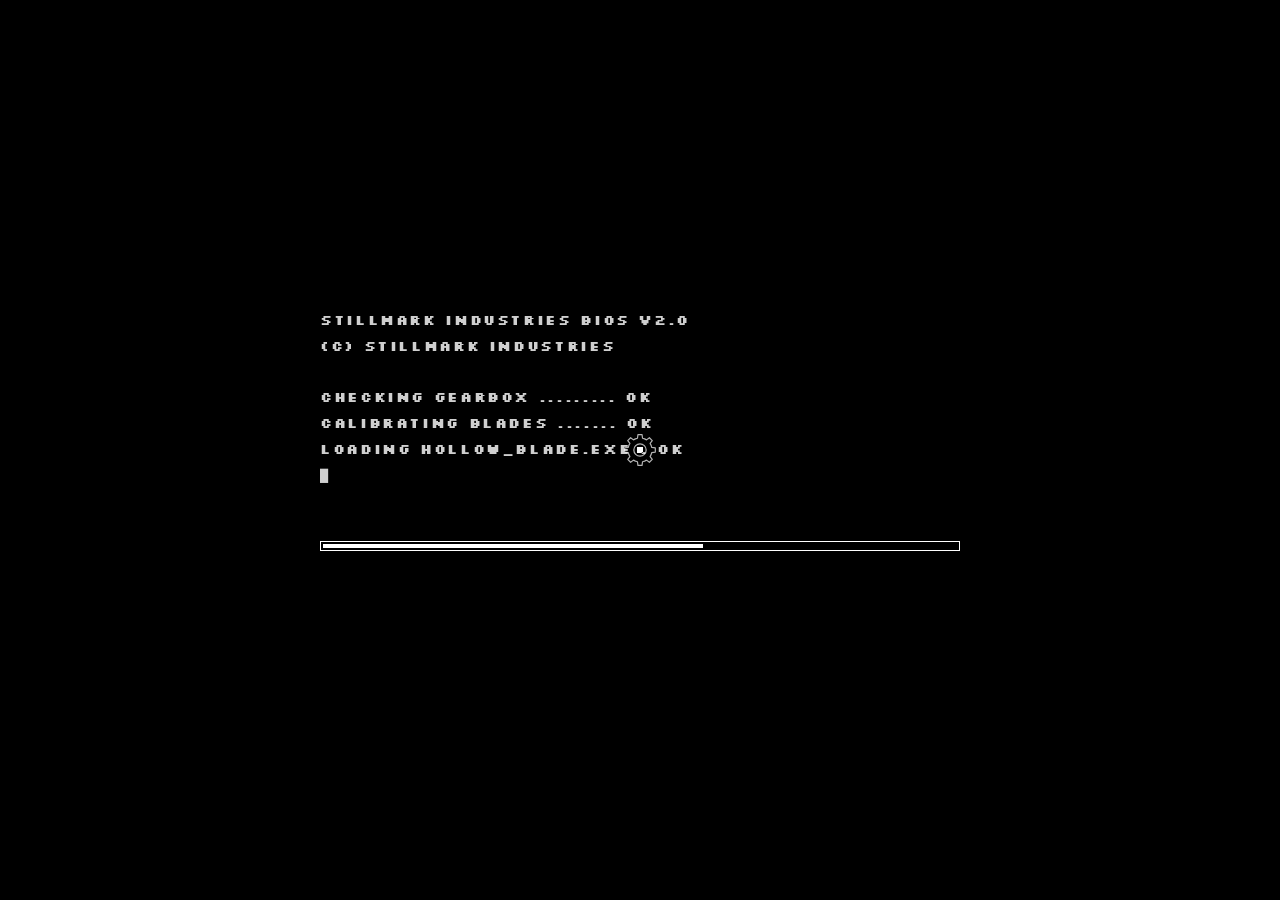
==== commit 7cf5e3a7: "Detect the device (phone, tablet, desktop, TV) and style each one separately; desktop look restored " ====
--- a/index.html
+++ b/index.html
@@ -19,7 +19,8 @@
 <link rel="preconnect" href="https://fonts.googleapis.com">
 <link rel="preconnect" href="https://fonts.gstatic.com" crossorigin>
 <link href="https://fonts.googleapis.com/css2?family=Silkscreen:wght@400;700&display=swap" rel="stylesheet">
-<link rel="stylesheet" href="style.css?v=36">
+<script src="platform.js"></script>
+<link rel="stylesheet" href="style.css?v=37">
 </head>
 <body class="menu">
   <canvas id="fx" aria-hidden="true"></canvas>
@@ -68,11 +69,11 @@
   <div class="wipe on" aria-hidden="true"></div>
   <script src="https://hollowblade-publish.joh71022.workers.dev/site-data.js"></script>
   <script>window.SITE_DATA || document.write('<script src="site-data.js?t=' + Math.floor(Date.now() / 60000) + '"><\/script>');</script>
-  <script>window.HB_VER = '36';</script>
-  <script src="blocks.js?v=36"></script>
-  <script src="render.js?v=36"></script>
-  <script src="script.js?v=36"></script>
-  <script src="terminal.js?v=36"></script>
-  <script src="admin.js?v=36"></script>
+  <script>window.HB_VER = '37';</script>
+  <script src="blocks.js?v=37"></script>
+  <script src="render.js?v=37"></script>
+  <script src="script.js?v=37"></script>
+  <script src="terminal.js?v=37"></script>
+  <script src="admin.js?v=37"></script>
 </body>
 </html>
--- a/style.css
+++ b/style.css
@@ -633,97 +633,92 @@
 .mem-chipbtn:hover{border-color:#fff}.mem-chipbtn.on{background:#fff;color:#000}
 
 /* =====================================================================
-   Phones, tablets, foldables, TVs and every other kind of screen
+   One layout per kind of device. platform.js tags <html> with
+   data-platform (phone, tablet, desktop, tv) and data-input (touch, mouse, both).
+   Nothing below changes how the site looks on a desktop computer.
    ===================================================================== */
 html { -webkit-text-size-adjust:100%; text-size-adjust:100%; }
 html, body { max-width:100%; overflow-x:clip; }
 a, button, summary, select, label, input { touch-action:manipulation; -webkit-tap-highlight-color:transparent; }
-img, video, canvas, svg { max-width:100%; }
-.bk table { display:block; max-width:100%; overflow-x:auto; }
+img, video { max-width:100%; }
 .bk iframe { max-width:100%; }
-.bk-page, .adm-body, .cm-body { overflow-wrap:anywhere; }
-
-/* notches and rounded corners: keep controls inside the safe area */
+
+/* notches and rounded corners: keep controls inside the safe area (zero on a normal screen) */
 .hud { right:max(16px, env(safe-area-inset-right)); top:max(14px, env(safe-area-inset-top)); }
 .foot { padding-left:max(20px, env(safe-area-inset-left)); padding-right:max(20px, env(safe-area-inset-right)); padding-bottom:max(14px, env(safe-area-inset-bottom)); }
 .top { padding-left:max(20px, env(safe-area-inset-left)); padding-right:max(20px, env(safe-area-inset-right)); padding-top:max(14px, env(safe-area-inset-top)); }
-.cm-ov, .adm, .term-ov { padding-left:max(12px, env(safe-area-inset-left)); padding-right:max(12px, env(safe-area-inset-right)); }
-
-/* fingers: bigger targets, and no zoom-in when a box is focused (iOS zooms anything under 16px) */
-@media (pointer:coarse) {
-  input:not([type=checkbox]):not([type=radio]):not([type=range]):not([type=file]), textarea, select { font-size:16px !important; }
-  .quick a, .quick button, .top a, .top button, .lk { min-height:44px; display:inline-flex; align-items:center; }
-  .hud button { min-height:44px; min-width:44px; }
-  .adm-btns button, .adm-tabs button, .adm-add button, .adm-form button, .bld button, .bld-card button, .adm .tx { min-height:42px; }
-  .cm-mini, .cm-tab, .cm-go, .cm-more, .cm-back, .cm-star { min-height:42px; }
-  .mem-chipbtn, .mem-tab { min-height:42px; }
-  summary { min-height:40px; display:flex; align-items:center; }
-  .enter:hover, .enter:hover svg, .enter:hover span { transform:none; }
-  .bld-grip { padding:12px 14px; }
+
+/* ---------- touch screens (phones and tablets): bigger targets, no zoom when typing ---------- */
+html[data-input="touch"] input:not([type=checkbox]):not([type=radio]):not([type=range]):not([type=file]), html[data-input="touch"] textarea, html[data-input="touch"] select { font-size:16px !important; }
+html[data-input="touch"] .quick a, html[data-input="touch"] .quick button, html[data-input="touch"] .top a, html[data-input="touch"] .top button, html[data-input="touch"] .lk { min-height:44px; display:inline-flex; align-items:center; }
+html[data-input="touch"] .hud button { min-height:44px; min-width:44px; }
+html[data-input="touch"] .adm-btns button, html[data-input="touch"] .adm-tabs button, html[data-input="touch"] .adm-add button, html[data-input="touch"] .adm-form button, html[data-input="touch"] .bld button, html[data-input="touch"] .bld-card button, html[data-input="touch"] .adm .tx { min-height:42px; }
+html[data-input="touch"] .cm-mini, html[data-input="touch"] .cm-tab, html[data-input="touch"] .cm-go, html[data-input="touch"] .cm-more, html[data-input="touch"] .cm-back, html[data-input="touch"] .cm-star, html[data-input="touch"] .mem-chipbtn, html[data-input="touch"] .mem-tab { min-height:42px; }
+html[data-input="touch"] summary { min-height:40px; display:flex; align-items:center; }
+html[data-input="touch"] .enter:hover, html[data-input="touch"] .enter:hover svg, html[data-input="touch"] .enter:hover span { transform:none; }
+html[data-input="touch"] .bld-grip { padding:12px 14px; }
+html[data-input="touch"] .cm-chk input[type=checkbox], html[data-input="touch"] .adm-form input[type=checkbox], html[data-input="touch"] .adm-check input { width:22px; height:22px; }
+
+/* ---------- phones ---------- */
+html[data-platform="phone"] .bk table { display:block; max-width:100%; overflow-x:auto; }
+html[data-platform="phone"] .bk-page, html[data-platform="phone"] .adm-body, html[data-platform="phone"] .cm-body { overflow-wrap:anywhere; }
+html[data-platform="phone"] body.games, html[data-platform="phone"] body.gamepage { padding-bottom:calc(150px + env(safe-area-inset-bottom)); }
+html[data-platform="phone"] .hud { top:auto; right:8px; left:8px; bottom:calc(40px + env(safe-area-inset-bottom)); justify-content:center; flex-wrap:wrap; gap:6px; }
+html[data-platform="phone"] .hud .acct-hud { display:contents; }
+html[data-platform="phone"] .hud button { font-size:.58rem; letter-spacing:.1em; padding:8px 9px; }
+html[data-platform="phone"] .volpop { right:8px; left:8px; bottom:calc(140px + env(safe-area-inset-bottom)); min-width:0; }
+html[data-platform="phone"] .foot { font-size:.55rem; padding-top:8px; }
+html[data-platform="phone"] .top { gap:.2rem 1.1rem; }
+html[data-platform="phone"] .quick { flex-wrap:wrap; justify-content:center; gap:.2rem 1.4rem; }
+html[data-platform="phone"] .hero { padding-left:4vw; padding-right:4vw; }
+html[data-platform="phone"] .gtitle { font-size:clamp(1.5rem,9vw,2.4rem); letter-spacing:.06em; }
+html[data-platform="phone"] .title { font-size:clamp(1.5rem,9.5vw,2.6rem); }
+html[data-platform="phone"] .cm-page { padding:70px 12px 60px; }
+html[data-platform="phone"] .cm-bar { flex-direction:column; align-items:stretch; }
+html[data-platform="phone"] .cm-tools { width:100%; } .cm-tools input, .cm-tools select { flex:1; min-width:0; }
+html[data-platform="phone"] .cm-acct small { flex-basis:100%; }
+html[data-platform="phone"] .cm-ov { padding:0; } .cm-modal { max-width:none; min-height:100%; border-width:0; }
+html[data-platform="phone"] .adm { padding:0; } .adm-box { width:100%; min-height:100%; border-width:0; box-shadow:none; }
+html[data-platform="phone"] .adm-tabs { overflow-x:auto; scrollbar-width:none; -webkit-overflow-scrolling:touch; } .adm-tabs::-webkit-scrollbar { display:none; }
+html[data-platform="phone"] .adm-tabs button { flex:0 0 auto; padding:12px 14px; }
+html[data-platform="phone"] .adm-list li { flex-direction:column; align-items:stretch; }
+html[data-platform="phone"] .adm-body { padding:10px; }
+html[data-platform="phone"] .bld-head { gap:6px; } .bld-acts { margin-left:0; width:100%; }
+html[data-platform="phone"] .bld-bar-top { flex-direction:column; align-items:stretch; }
+html[data-platform="phone"] .mem-head { gap:8px; } .mem-chips { flex-basis:100%; }
+html[data-platform="phone"] .term-ov { place-items:start center; padding:max(8px, env(safe-area-inset-top)) 8px 8px; } .tbox { height:min(60dvh, 520px); }
+html[data-platform="phone"] .gallery, html[data-platform="phone"] .bk-gallery { grid-template-columns:repeat(2, 1fr) !important; }
+html[data-platform="phone"] .cm-ov, html[data-platform="phone"] .adm { padding-left:max(0px, env(safe-area-inset-left)); padding-right:max(0px, env(safe-area-inset-right)); }
+@media (max-width:360px) {
+html[data-platform="phone"] .hud button { font-size:.52rem; padding:7px 6px; letter-spacing:.06em; }
+html[data-platform="phone"] .title { letter-spacing:.04em; }
+html[data-platform="phone"] .cm-form input, html[data-platform="phone"] .cm-form textarea { padding:8px; }
 }
-@media (hover:none) { .enter:hover { transform:none; } }
-
-/* phones */
-@media (max-width:640px) {
-  body.games, body.gamepage { padding-bottom:calc(150px + env(safe-area-inset-bottom)); }
-  .hud { top:auto; right:8px; left:8px; bottom:calc(40px + env(safe-area-inset-bottom)); justify-content:center; flex-wrap:wrap; gap:6px; }
-  .hud .acct-hud { display:contents; }
-  .hud button { font-size:.58rem; letter-spacing:.1em; padding:8px 9px; }
-  .volpop { right:8px; left:8px; bottom:calc(140px + env(safe-area-inset-bottom)); min-width:0; }
-  .foot { font-size:.55rem; padding-top:8px; }
-  .top { gap:.2rem 1.1rem; }
-  .quick { flex-wrap:wrap; justify-content:center; gap:.2rem 1.4rem; }
-  .hero { padding-left:4vw; padding-right:4vw; }
-  .gtitle { font-size:clamp(1.5rem,9vw,2.4rem); letter-spacing:.06em; }
-  .cm-page { padding:70px 12px 60px; }
-  .cm-bar { flex-direction:column; align-items:stretch; }
-  .cm-tools { width:100%; } .cm-tools input, .cm-tools select { flex:1; min-width:0; }
-  .cm-acct small { flex-basis:100%; }
-  .cm-ov { padding:0; } .cm-modal { max-width:none; min-height:100%; border-width:0; }
-  /* mod panel: the whole screen, tabs that scroll sideways */
-  .adm { padding:0; } .adm-box { width:100%; min-height:100%; border-width:0; box-shadow:none; }
-  .adm-tabs { overflow-x:auto; scrollbar-width:none; -webkit-overflow-scrolling:touch; } .adm-tabs::-webkit-scrollbar { display:none; }
-  .adm-tabs button { flex:0 0 auto; padding:12px 14px; }
-  .adm-list li { flex-direction:column; align-items:stretch; }
-  .adm-body { padding:10px; }
-  .bld-head { gap:6px; } .bld-acts { margin-left:0; width:100%; }
-  .bld-bar-top { flex-direction:column; align-items:stretch; }
-  .mem-head { gap:8px; } .mem-chips { flex-basis:100%; }
-  .term-ov { place-items:start center; padding-top:max(8px, env(safe-area-inset-top)); } .tbox { height:min(60dvh, 520px); }
-  .gallery, .bk-gallery { grid-template-columns:repeat(2, 1fr) !important; }
+
+/* a phone turned sideways: very little height */
+@media (max-height:480px) and (orientation:landscape) {
+html[data-platform="phone"] body.games, html[data-platform="phone"] body.gamepage { padding-bottom:24px; }
+html[data-platform="phone"] .hud { position:fixed; top:6px; bottom:auto; left:auto; right:max(8px, env(safe-area-inset-right)); flex-wrap:nowrap; }
+html[data-platform="phone"] .hud button { min-height:36px; }
+html[data-platform="phone"] .foot { display:none; }
+html[data-platform="phone"] .title { font-size:clamp(1.2rem,6vh,2.4rem); }
+html[data-platform="phone"] .enter { margin-top:1.4rem; } .hint { margin-top:.8rem; } .quick { margin-top:.4rem; }
+html[data-platform="phone"] .hero { padding-top:.6rem; }
+html[data-platform="phone"] .volpop { bottom:auto; top:56px; left:auto; right:8px; }
+html[data-platform="phone"] .adm-box, html[data-platform="phone"] .cm-modal { min-height:auto; }
 }
 
-/* very small phones and split screens */
-@media (max-width:360px) {
-  .hud button { font-size:.52rem; padding:7px 6px; letter-spacing:.06em; }
-  .title { letter-spacing:.04em; }
-  .cm-form input, .cm-form textarea { padding:8px; }
-}
-
-/* phones turned sideways: very little height */
-@media (max-height:480px) and (orientation:landscape) {
-  body.games, body.gamepage { padding-bottom:24px; }
-  .hud { position:fixed; top:6px; bottom:auto; left:auto; right:max(8px, env(safe-area-inset-right)); flex-wrap:nowrap; }
-  .hud button { min-height:36px; }
-  .foot { display:none; }
-  .title { font-size:clamp(1.2rem,6vh,2.4rem); }
-  .enter { margin-top:1.4rem; } .hint { margin-top:.8rem; } .quick { margin-top:.4rem; }
-  .hero { padding-top:.6rem; }
-  .boot .start { font-size:.8rem; }
-  .volpop { bottom:auto; top:56px; left:auto; right:8px; }
-  .adm-box, .cm-modal { min-height:auto; }
-}
-
-/* tablets */
-@media (min-width:641px) and (max-width:1024px) {
-  .hero { width:min(100%, var(--pw, 700px)); }
-  .cm-page { max-width:760px; }
-  .adm-box { width:min(780px, 94vw); }
-}
-
-/* big screens and TVs: let things breathe and stay readable from a sofa */
-@media (min-width:1600px) { html { font-size:112.5%; } }
-@media (min-width:2200px) { html { font-size:137.5%; } .cm-page { max-width:1000px; } }
+/* ---------- tablets ---------- */
+html[data-platform="tablet"] .hero { width:min(100%, var(--pw, 700px)); }
+html[data-platform="tablet"] .cm-page { max-width:760px; }
+html[data-platform="tablet"] .adm-box { width:min(780px, 94vw); }
+html[data-platform="tablet"] .hud { top:max(10px, env(safe-area-inset-top)); }
+html[data-platform="tablet"] .bk table { display:block; max-width:100%; overflow-x:auto; }
+
+/* ---------- TVs and game consoles: bigger, and a clear focus ring for a remote or controller ---------- */
+html[data-platform="tv"]  { font-size:150%; }
+html[data-platform="tv"] a:focus-visible, html[data-platform="tv"] button:focus-visible, html[data-platform="tv"] summary:focus-visible, html[data-platform="tv"] input:focus-visible { outline:4px solid #fff; outline-offset:6px; }
+html[data-platform="tv"] .hud button, html[data-platform="tv"] .quick a, html[data-platform="tv"] .quick button, html[data-platform="tv"] .top a, html[data-platform="tv"] .top button { min-height:56px; }
 
 /* people who ask their system for less motion or higher contrast */
 @media (prefers-reduced-motion:reduce) { .boot, .wipe { transition:none !important; } html { scroll-behavior:auto; } }
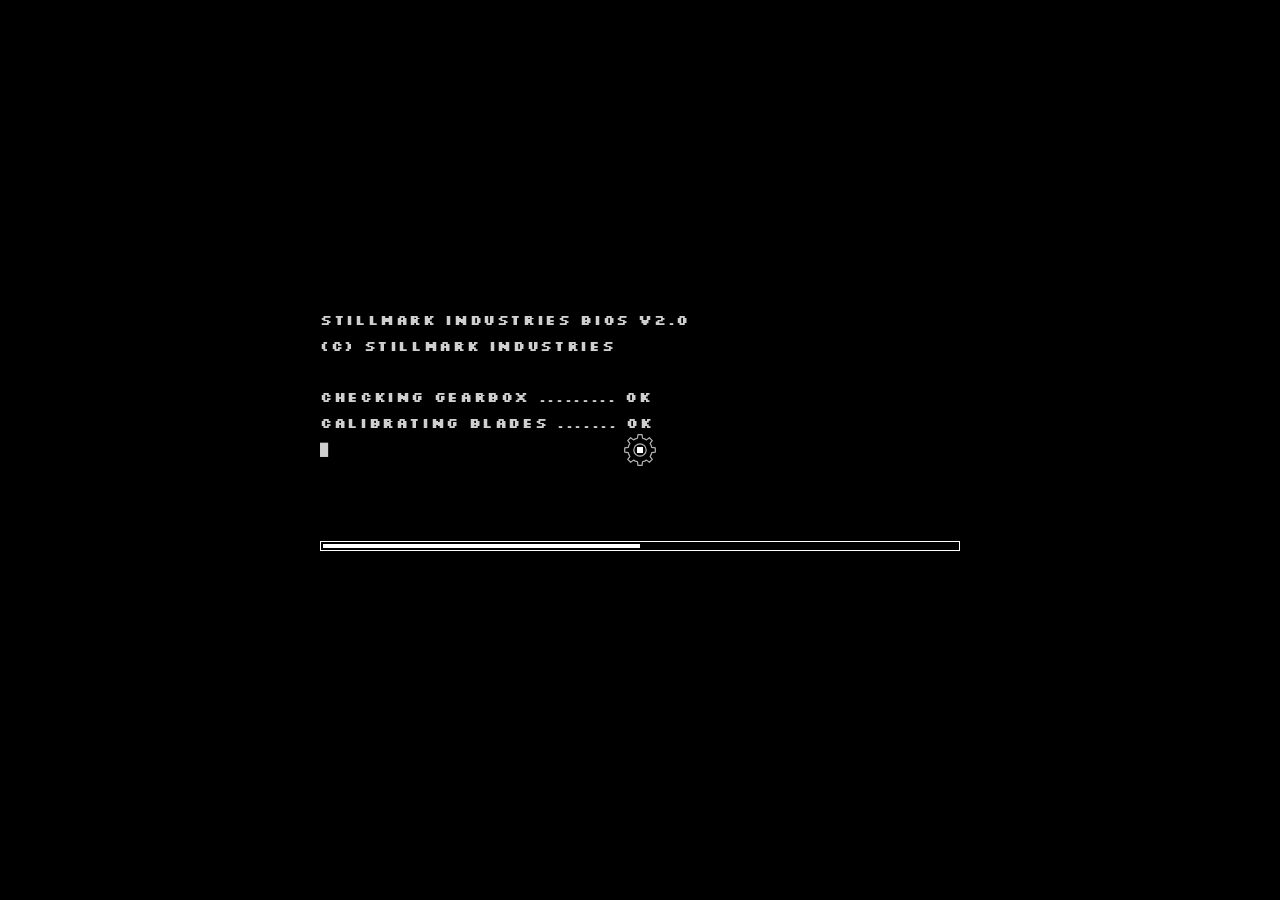
==== commit 2126c761: "Phone banner fits small screens Co-Authored-By: Claude Sonnet 5.5 <noreply@anthropic.com>" ====
--- a/index.html
+++ b/index.html
@@ -20,7 +20,7 @@
 <link rel="preconnect" href="https://fonts.gstatic.com" crossorigin>
 <link href="https://fonts.googleapis.com/css2?family=Silkscreen:wght@400;700&display=swap" rel="stylesheet">
 <script src="platform.js"></script>
-<link rel="stylesheet" href="style.css?v=37">
+<link rel="stylesheet" href="style.css?v=39">
 </head>
 <body class="menu">
   <canvas id="fx" aria-hidden="true"></canvas>
@@ -69,11 +69,11 @@
   <div class="wipe on" aria-hidden="true"></div>
   <script src="https://hollowblade-publish.joh71022.workers.dev/site-data.js"></script>
   <script>window.SITE_DATA || document.write('<script src="site-data.js?t=' + Math.floor(Date.now() / 60000) + '"><\/script>');</script>
-  <script>window.HB_VER = '37';</script>
-  <script src="blocks.js?v=37"></script>
-  <script src="render.js?v=37"></script>
-  <script src="script.js?v=37"></script>
-  <script src="terminal.js?v=37"></script>
-  <script src="admin.js?v=37"></script>
+  <script>window.HB_VER = '39';</script>
+  <script src="blocks.js?v=39"></script>
+  <script src="render.js?v=39"></script>
+  <script src="script.js?v=39"></script>
+  <script src="terminal.js?v=39"></script>
+  <script src="admin.js?v=39"></script>
 </body>
 </html>
--- a/style.css
+++ b/style.css
@@ -733,3 +733,55 @@
 /* the picture block's outer box shares a class name with the picture itself: keep it full width so pictures never collapse before they load */
 section.bk.bk-image { margin-inline:0; width:100%; }
 .bk-image img { height:auto; max-width:100%; }
+
+/* =====================================================================
+   Phone refinements: one fluid scale, a slim bottom bar, nothing overlapping.
+   Every size here follows the screen width, so it fits a small phone and a big one.
+   ===================================================================== */
+html[data-platform="phone"] { font-size:clamp(12px, 3.9vw, 16px); }
+html[data-platform="phone"] body { overflow-wrap:break-word; }
+
+/* the control bar: one slim row stuck to the bottom */
+html[data-platform="phone"] .hud { position:fixed; top:auto; left:0; right:0; bottom:0; display:flex; flex-wrap:nowrap; justify-content:center; align-items:center; gap:6px; padding:6px 6px calc(6px + env(safe-area-inset-bottom)); background:#000; border-top:1px solid #333; z-index:60; }
+html[data-platform="phone"] .hud .acct-hud { display:contents; }
+html[data-platform="phone"] .hud button { flex:0 1 auto; min-width:0; white-space:nowrap; font-size:.58rem; letter-spacing:.03em; padding:0 8px; min-height:40px; }
+html[data-platform="phone"] .hud .acct-me { min-width:40px; width:40px; height:40px; padding:0; }
+html[data-platform="phone"] .hud .acct-hud .acct-btn:nth-child(2) { display:none; }   /* SIGN UP is inside the LOG IN window */
+html[data-platform="phone"] .volpop { left:8px; right:8px; bottom:calc(60px + env(safe-area-inset-bottom)); top:auto; min-width:0; }
+
+/* the footer sits at the end of the page instead of floating over it */
+html[data-platform="phone"] .foot { position:static; width:100%; display:flex; flex-wrap:wrap; justify-content:center; gap:.3rem 1rem; text-align:center; padding:18px 12px calc(76px + env(safe-area-inset-bottom)); font-size:.55rem; }
+html[data-platform="phone"] .foot #clock { display:none; }
+html[data-platform="phone"] body.menu .foot { display:none; }
+html[data-platform="phone"] body.games, html[data-platform="phone"] body.gamepage { padding-bottom:0; }
+
+/* the links along the top (the terminal lives in the bottom bar) */
+html[data-platform="phone"] .top { display:flex; flex-wrap:wrap; gap:0 14px; padding:max(10px, env(safe-area-inset-top)) 12px 4px; }
+html[data-platform="phone"] .top a, html[data-platform="phone"] .top button, html[data-platform="phone"] .lk { font-size:.62rem; letter-spacing:.14em; }
+html[data-platform="phone"] .top [data-term], html[data-platform="phone"] .quick [data-term] { display:none; }
+
+/* the menu */
+html[data-platform="phone"] .title { font-size:min(8vw, 2.4rem); letter-spacing:.07em; }
+html[data-platform="phone"] .title .word { margin:0 .1em; }
+html[data-platform="phone"] .enter { margin-top:2.4rem; }
+html[data-platform="phone"] .hint { font-size:.62rem; letter-spacing:.14em; text-align:center; }
+html[data-platform="phone"] .quick a, html[data-platform="phone"] .quick button { font-size:.68rem; letter-spacing:.16em; }
+html[data-platform="phone"] .start { font-size:.72rem; letter-spacing:.14em; padding:0 8px; }
+html[data-platform="phone"] .log { font-size:.66rem; letter-spacing:.06em; }
+
+/* the games page */
+html[data-platform="phone"] .banner { height:auto; min-height:72px; padding:14px 0; font-size:clamp(.78rem, 3.9vw, 1.15rem); letter-spacing:.07em; }
+html[data-platform="phone"] .banner span { padding:0 11%; }
+html[data-platform="phone"] .sub { font-size:.6rem; letter-spacing:.14em; padding:0 8px; text-align:center; }
+html[data-platform="phone"] .track span { font-size:.62rem; letter-spacing:.16em; }
+html[data-platform="phone"] .soon { font-size:clamp(1.1rem, 6.4vw, 1.8rem); letter-spacing:.08em; }
+html[data-platform="phone"] .slot > span { font-size:clamp(1.2rem, 6vw, 1.8rem); }
+html[data-platform="phone"] .devs h3 { letter-spacing:.2em; }
+html[data-platform="phone"] .dev strong { font-size:.9rem; }
+html[data-platform="phone"] .tiktok-old { padding:.8rem 1rem; }
+html[data-platform="phone"] .tiktok b { font-size:.8rem; letter-spacing:.06em; overflow-wrap:anywhere; }
+html[data-platform="phone"] .toast { white-space:normal; width:max-content; max-width:86vw; text-align:center; font-size:.8rem; letter-spacing:.12em; }
+html[data-platform="phone"] .bicon { left:2.5%; width:clamp(26px, 8vw, 34px); }
+html[data-platform="phone"] .banner span { padding:0 11% 0 13%; }
+html[data-platform="phone"] .banner { font-size:clamp(.7rem, 3.3vw, 1.1rem); letter-spacing:.05em; }
+html[data-platform="phone"] .banner span { padding:0 9% 0 14%; }
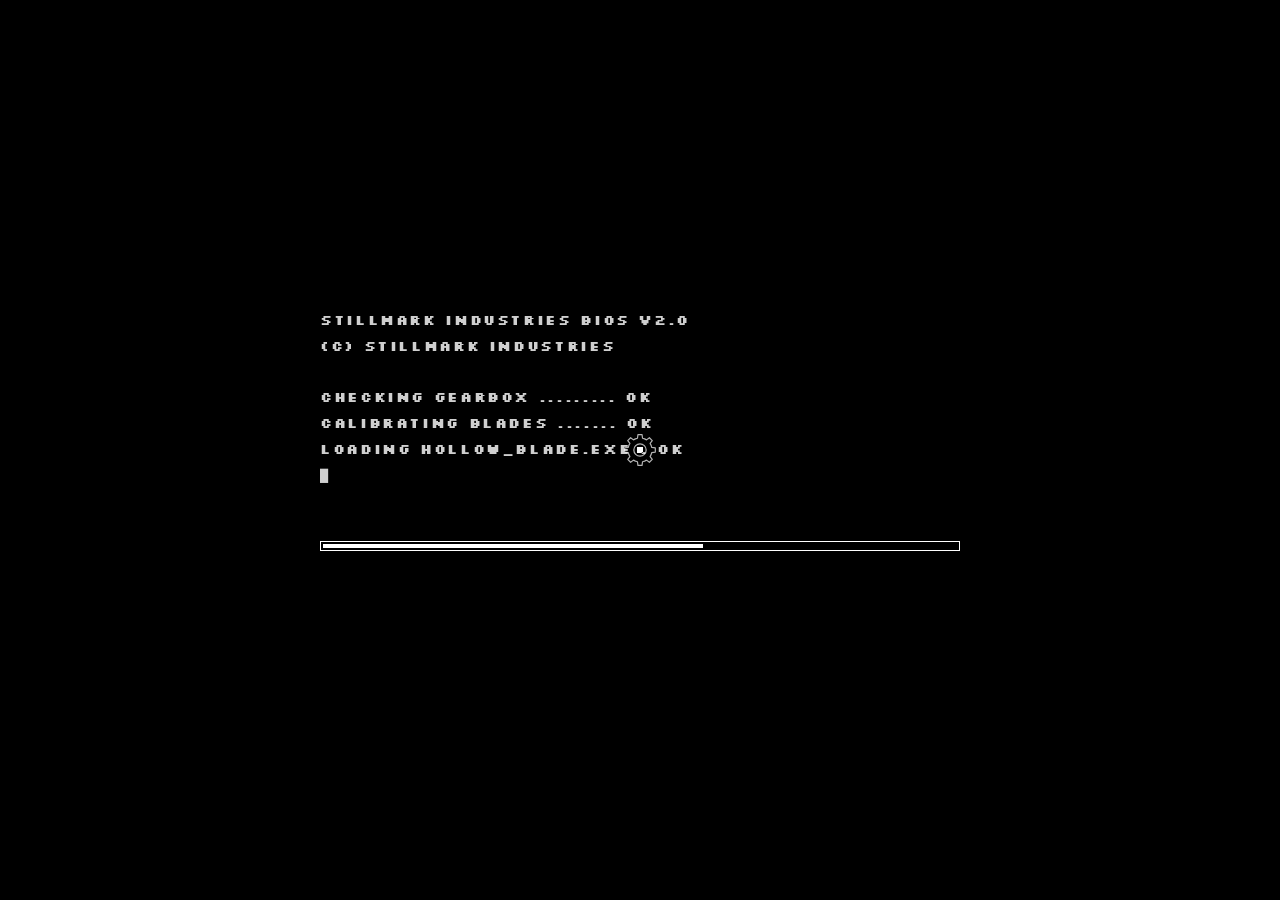
==== commit f95c8c56: "Community toolbar wraps on small screens; hidden buttons stay hidden; tablets scale fluidly Co-Autho" ====
--- a/index.html
+++ b/index.html
@@ -20,7 +20,7 @@
 <link rel="preconnect" href="https://fonts.gstatic.com" crossorigin>
 <link href="https://fonts.googleapis.com/css2?family=Silkscreen:wght@400;700&display=swap" rel="stylesheet">
 <script src="platform.js"></script>
-<link rel="stylesheet" href="style.css?v=39">
+<link rel="stylesheet" href="style.css?v=40">
 </head>
 <body class="menu">
   <canvas id="fx" aria-hidden="true"></canvas>
@@ -69,11 +69,11 @@
   <div class="wipe on" aria-hidden="true"></div>
   <script src="https://hollowblade-publish.joh71022.workers.dev/site-data.js"></script>
   <script>window.SITE_DATA || document.write('<script src="site-data.js?t=' + Math.floor(Date.now() / 60000) + '"><\/script>');</script>
-  <script>window.HB_VER = '39';</script>
-  <script src="blocks.js?v=39"></script>
-  <script src="render.js?v=39"></script>
-  <script src="script.js?v=39"></script>
-  <script src="terminal.js?v=39"></script>
-  <script src="admin.js?v=39"></script>
+  <script>window.HB_VER = '40';</script>
+  <script src="blocks.js?v=40"></script>
+  <script src="render.js?v=40"></script>
+  <script src="script.js?v=40"></script>
+  <script src="terminal.js?v=40"></script>
+  <script src="admin.js?v=40"></script>
 </body>
 </html>
--- a/style.css
+++ b/style.css
@@ -785,3 +785,14 @@
 html[data-platform="phone"] .banner span { padding:0 11% 0 13%; }
 html[data-platform="phone"] .banner { font-size:clamp(.7rem, 3.3vw, 1.1rem); letter-spacing:.05em; }
 html[data-platform="phone"] .banner span { padding:0 9% 0 14%; }
+
+/* community: the hidden attribute must win over the button styles, and the search row must wrap */
+.cm-more[hidden], .cm-form [hidden], .cm-note[hidden], .cm-newbox[hidden], .cm-as[hidden] { display:none !important; }
+.cm-tools { flex-wrap:wrap; }
+.cm-tools input[type=search] { flex:1 1 150px; min-width:0; }
+html[data-platform="phone"] .cm-tools input[type=search] { flex:1 1 100%; }
+html[data-platform="phone"] .cm-tools select { flex:1 1 40%; }
+html[data-platform="phone"] .cm-tools .cm-go { flex:1 1 50%; }
+
+/* tablets scale smoothly with the screen too */
+html[data-platform="tablet"] { font-size:clamp(15px, 2vw, 19px); }
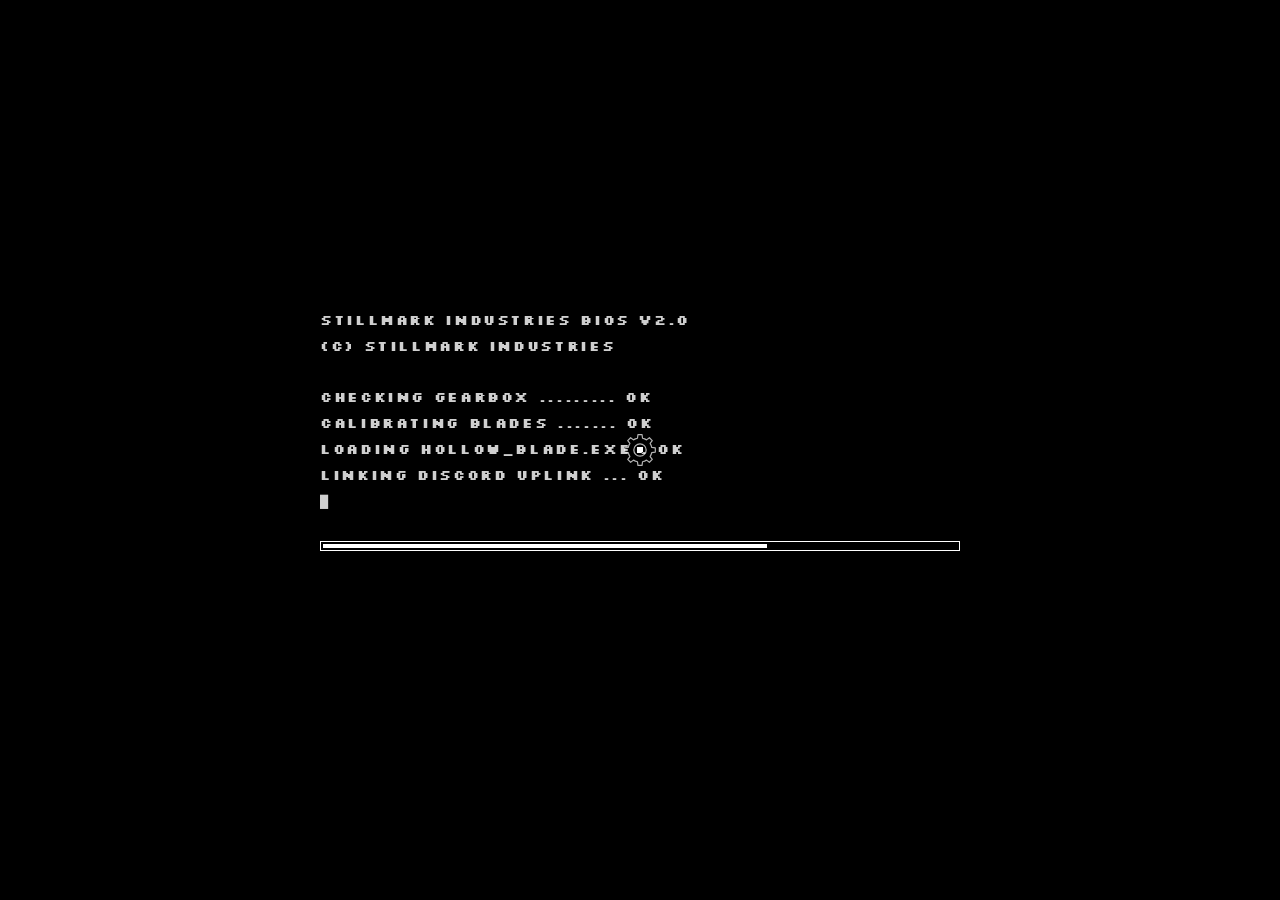
==== commit 0a2ccb11: "Account window: shorter hint, title follows the tab Co-Authored-By: Claude Sonnet 5.5 <noreply@anthr" ====
--- a/index.html
+++ b/index.html
@@ -20,7 +20,7 @@
 <link rel="preconnect" href="https://fonts.gstatic.com" crossorigin>
 <link href="https://fonts.googleapis.com/css2?family=Silkscreen:wght@400;700&display=swap" rel="stylesheet">
 <script src="platform.js"></script>
-<link rel="stylesheet" href="style.css?v=40">
+<link rel="stylesheet" href="style.css?v=41">
 </head>
 <body class="menu">
   <canvas id="fx" aria-hidden="true"></canvas>
@@ -69,11 +69,11 @@
   <div class="wipe on" aria-hidden="true"></div>
   <script src="https://hollowblade-publish.joh71022.workers.dev/site-data.js"></script>
   <script>window.SITE_DATA || document.write('<script src="site-data.js?t=' + Math.floor(Date.now() / 60000) + '"><\/script>');</script>
-  <script>window.HB_VER = '40';</script>
-  <script src="blocks.js?v=40"></script>
-  <script src="render.js?v=40"></script>
-  <script src="script.js?v=40"></script>
-  <script src="terminal.js?v=40"></script>
-  <script src="admin.js?v=40"></script>
+  <script>window.HB_VER = '41';</script>
+  <script src="blocks.js?v=41"></script>
+  <script src="render.js?v=41"></script>
+  <script src="script.js?v=41"></script>
+  <script src="terminal.js?v=41"></script>
+  <script src="admin.js?v=41"></script>
 </body>
 </html>
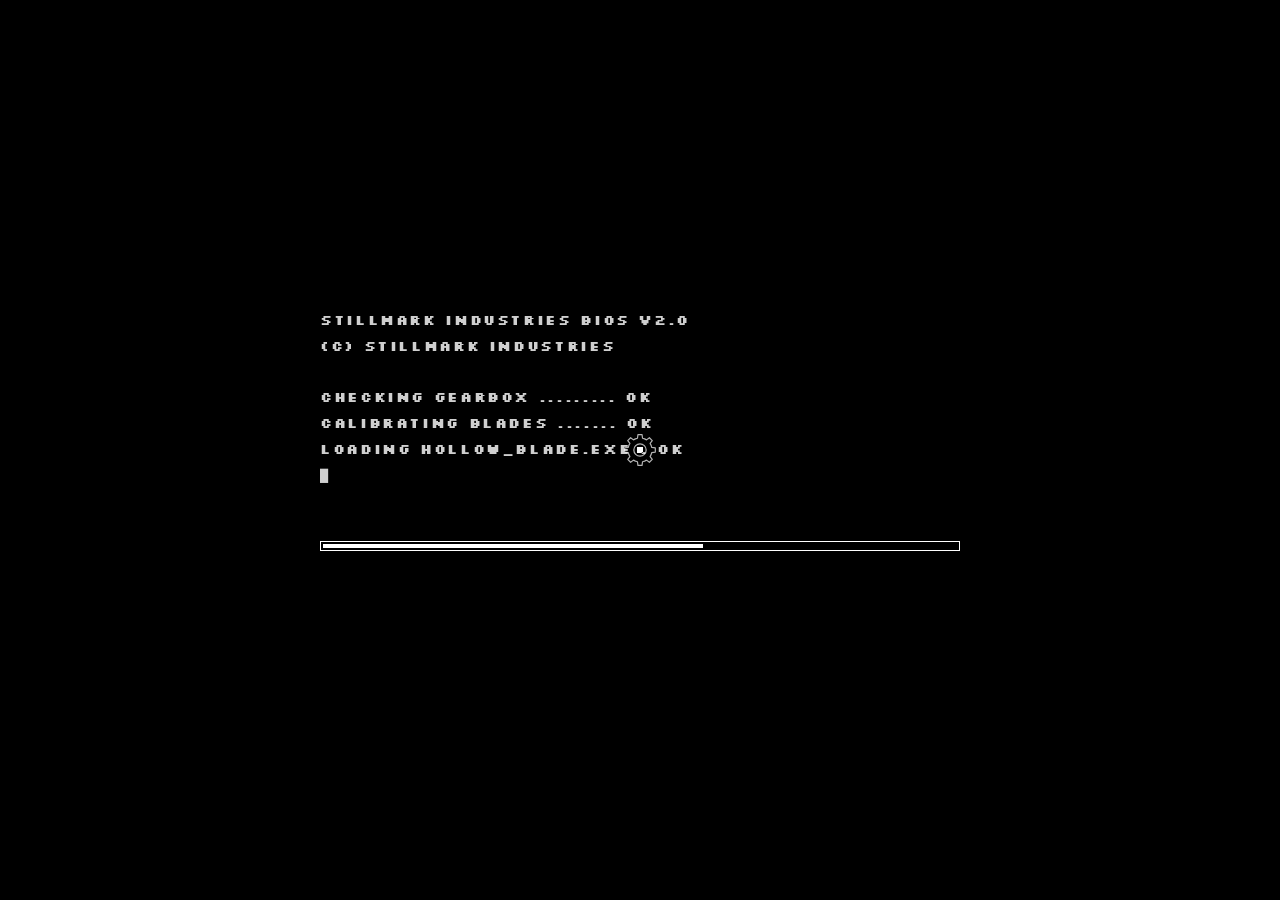
==== commit e4d8eae2: "Publishing: one atomic commit with retries (fixes GitHub 409), panel retries by itself Co-Authored-B" ====
--- a/index.html
+++ b/index.html
@@ -20,7 +20,7 @@
 <link rel="preconnect" href="https://fonts.gstatic.com" crossorigin>
 <link href="https://fonts.googleapis.com/css2?family=Silkscreen:wght@400;700&display=swap" rel="stylesheet">
 <script src="platform.js"></script>
-<link rel="stylesheet" href="style.css?v=41">
+<link rel="stylesheet" href="style.css?v=42">
 </head>
 <body class="menu">
   <canvas id="fx" aria-hidden="true"></canvas>
@@ -69,11 +69,11 @@
   <div class="wipe on" aria-hidden="true"></div>
   <script src="https://hollowblade-publish.joh71022.workers.dev/site-data.js"></script>
   <script>window.SITE_DATA || document.write('<script src="site-data.js?t=' + Math.floor(Date.now() / 60000) + '"><\/script>');</script>
-  <script>window.HB_VER = '41';</script>
-  <script src="blocks.js?v=41"></script>
-  <script src="render.js?v=41"></script>
-  <script src="script.js?v=41"></script>
-  <script src="terminal.js?v=41"></script>
-  <script src="admin.js?v=41"></script>
+  <script>window.HB_VER = '42';</script>
+  <script src="blocks.js?v=42"></script>
+  <script src="render.js?v=42"></script>
+  <script src="script.js?v=42"></script>
+  <script src="terminal.js?v=42"></script>
+  <script src="admin.js?v=42"></script>
 </body>
 </html>
